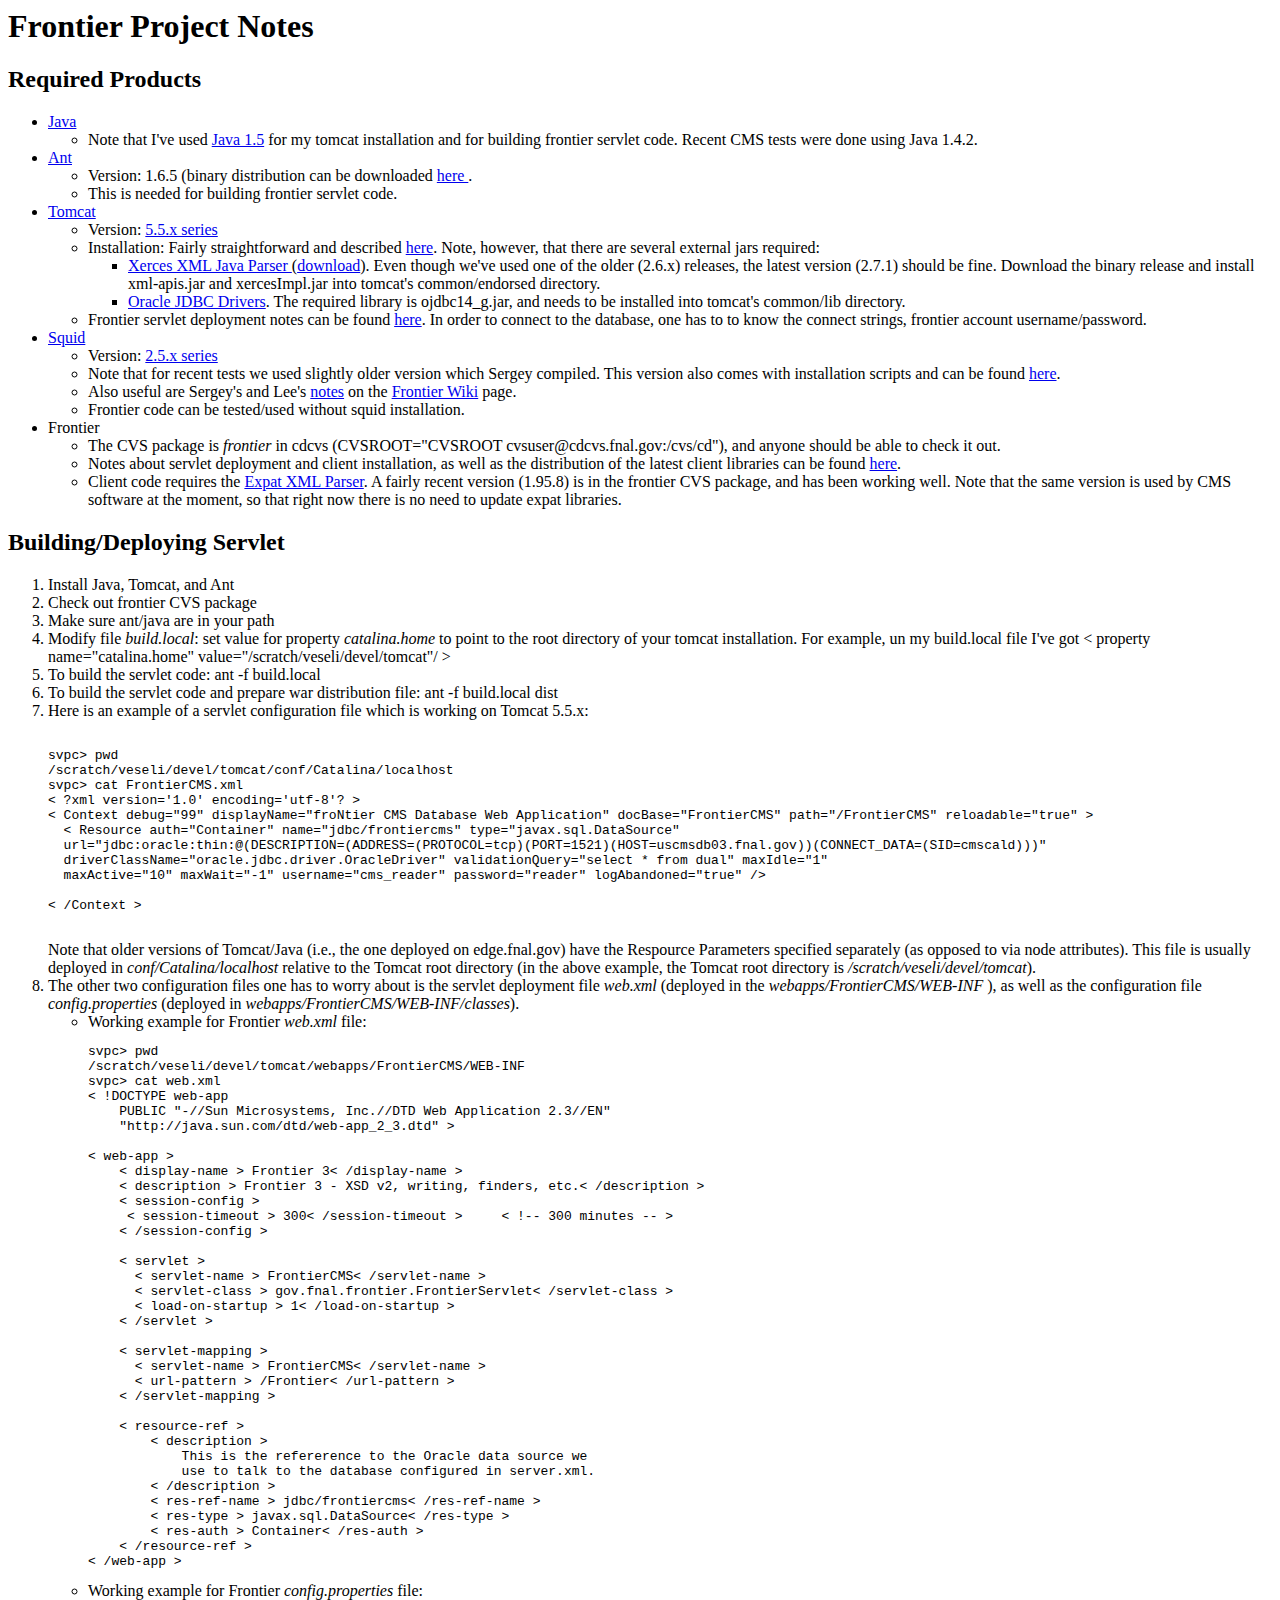
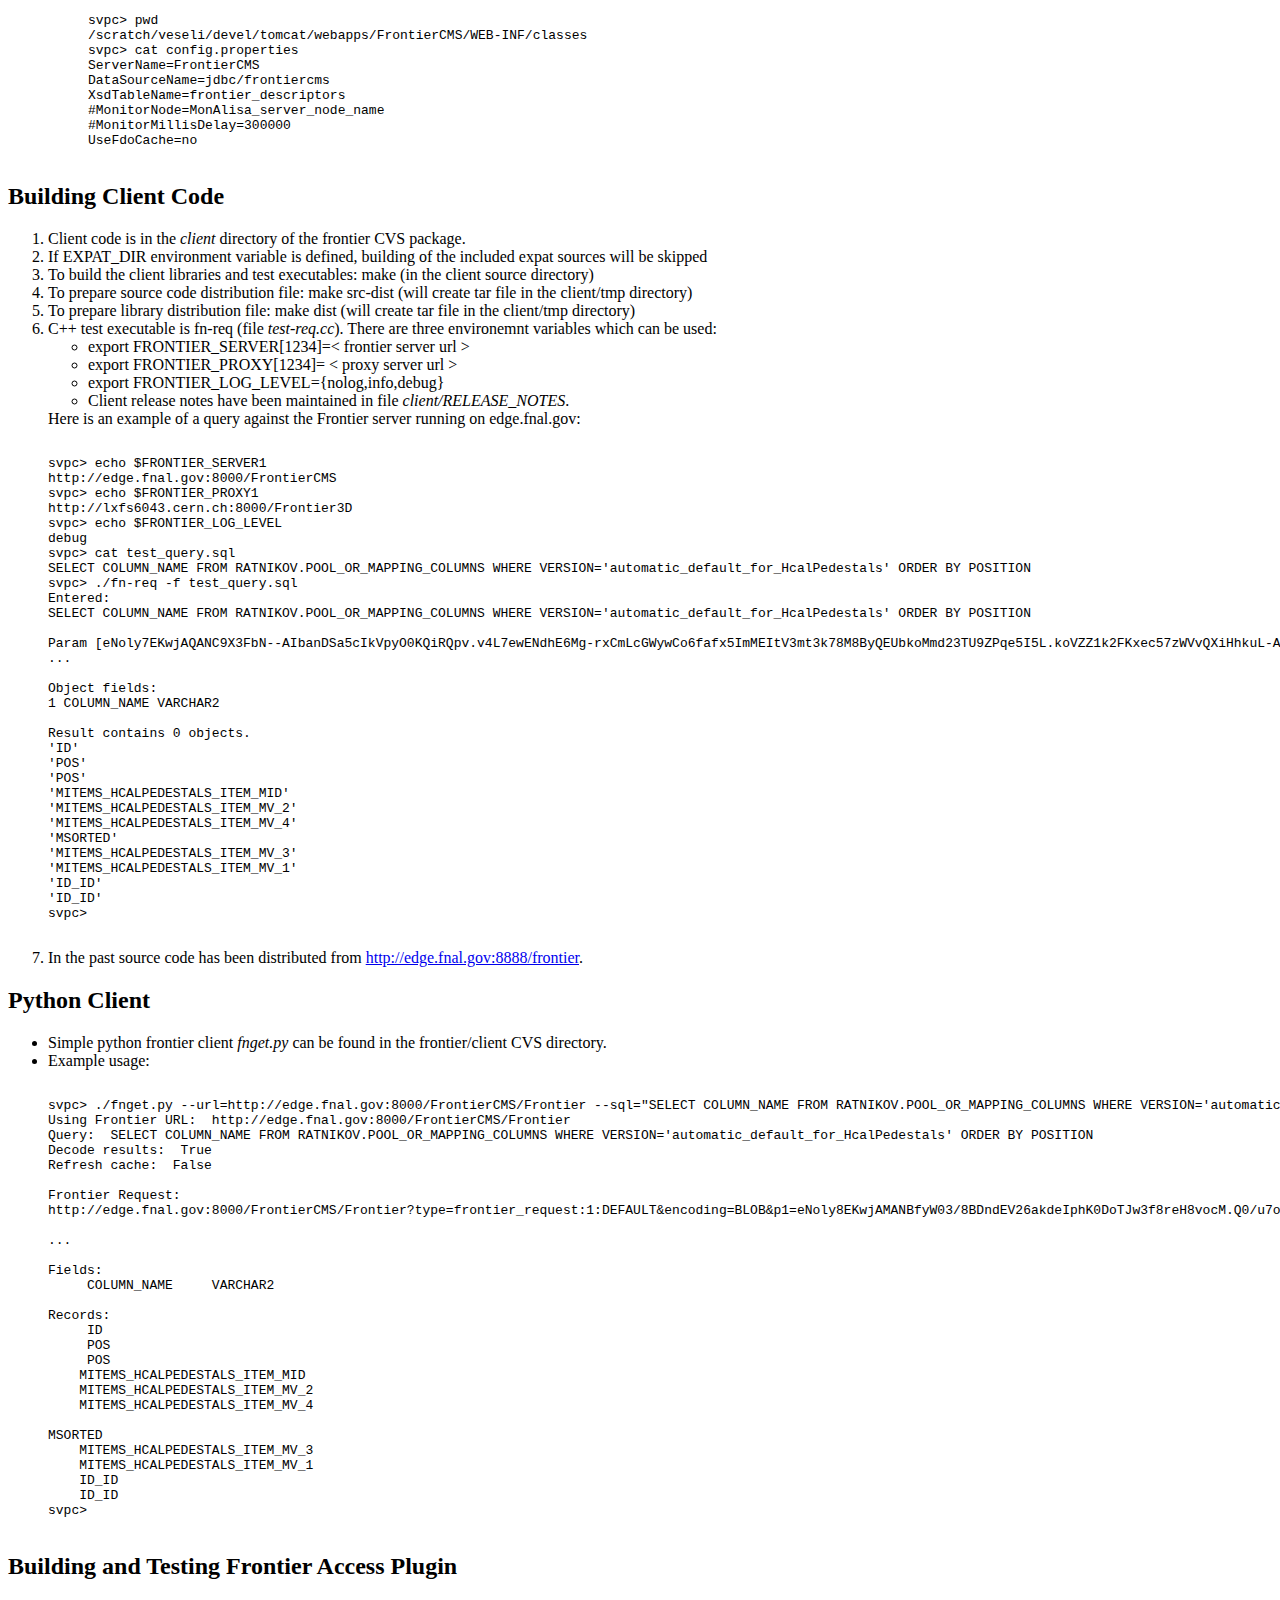
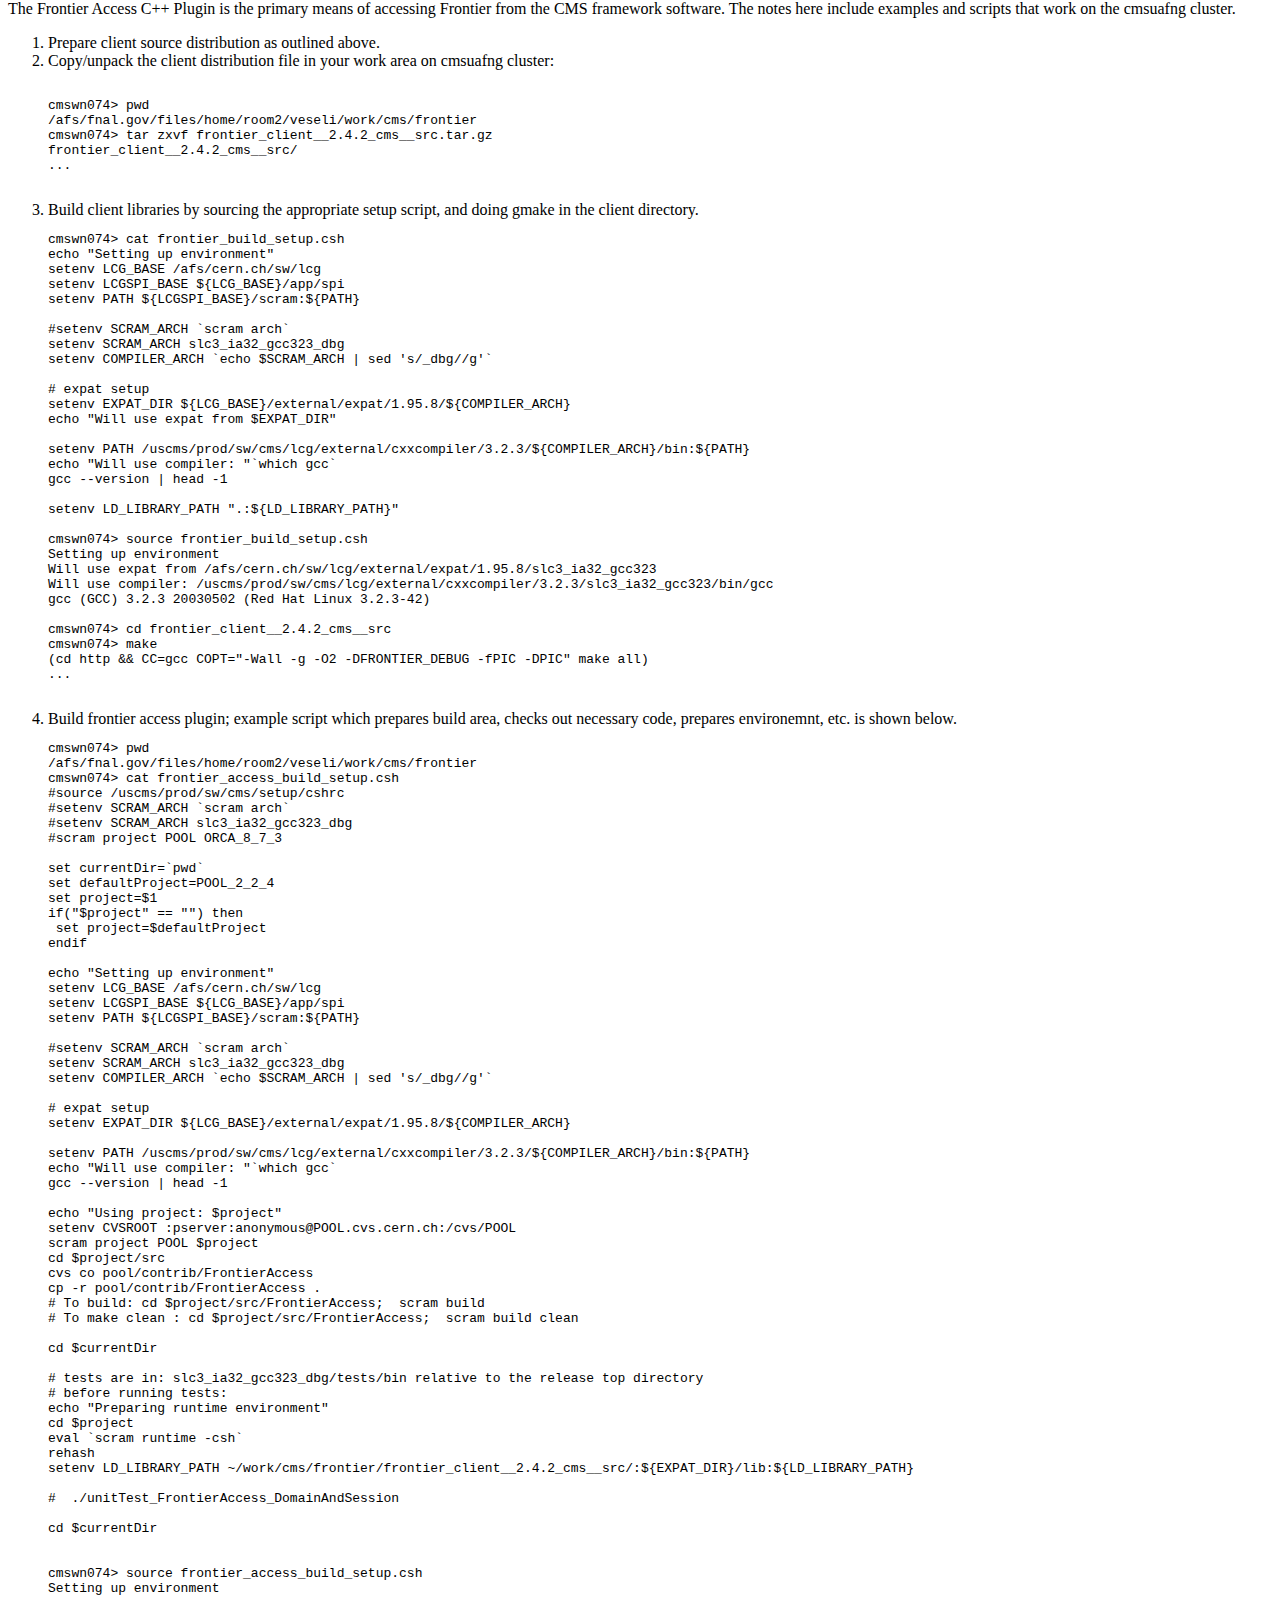
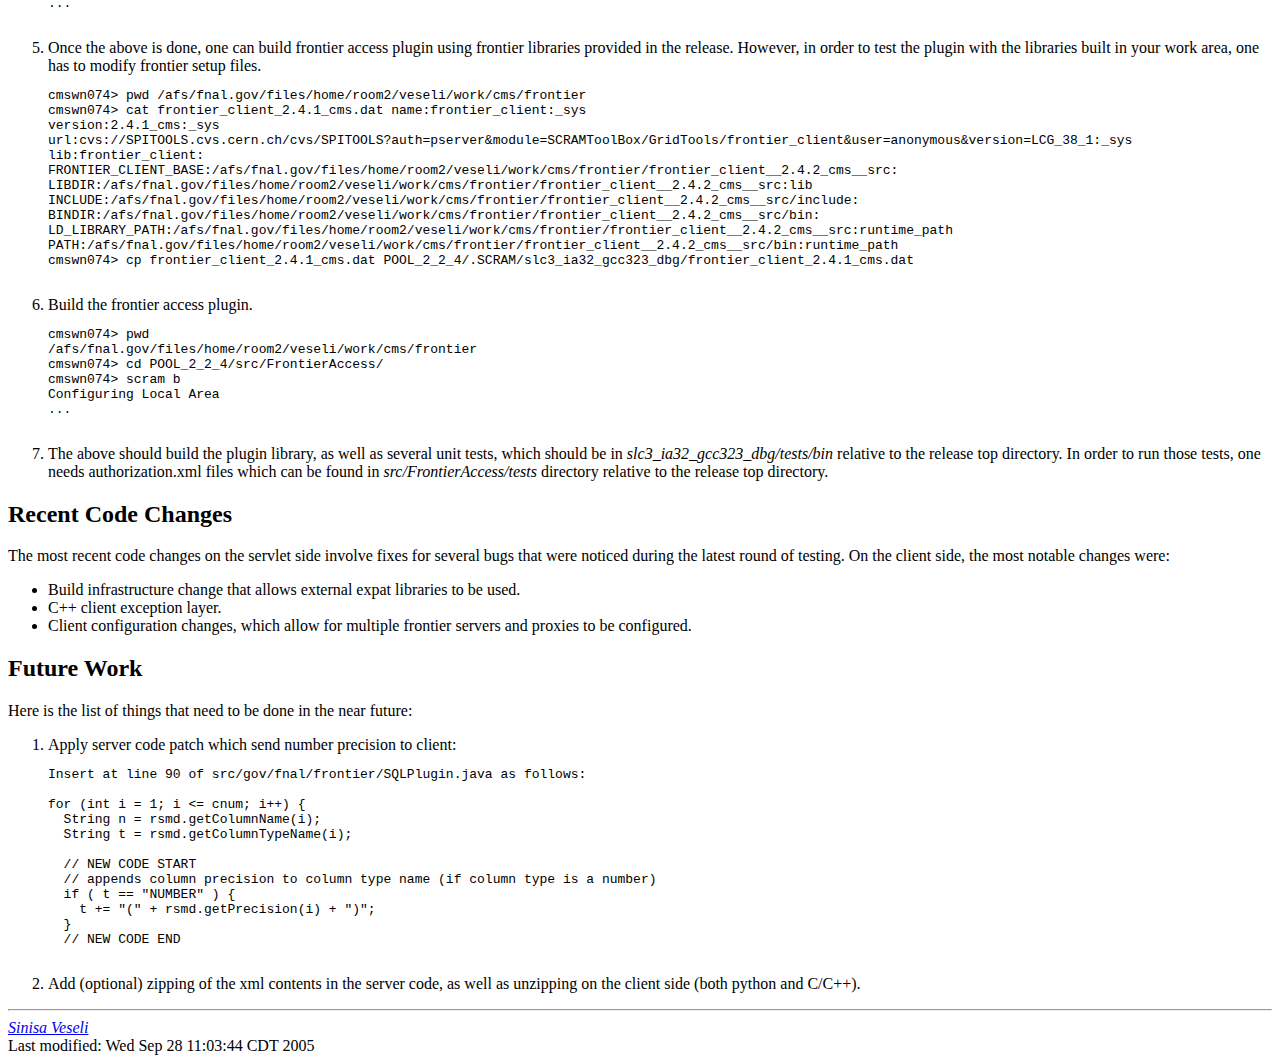
==== docs/FrontierProjectNotes.html @ 52d4e6c2 "docs" ====
<!DOCTYPE HTML PUBLIC "-//W3C//DTD HTML 4.01 Transitional//EN">
<html>
  <head>
    <title>Frontier Project Notes</title>
  </head>

  <body>
    <h1>Frontier Project Notes</h1>


<h2>Required Products</h2>

<ul>

<li> <a href="http://java.sun.com/">Java</a>
	<ul>
	    <li> Note that I've  used <a href="http://java.sun.com/j2se/1.5.0/download.jsp">Java 1.5</a> for my tomcat installation and for building frontier servlet code. Recent CMS tests were done using Java 1.4.2.

	</ul>

<li> <a href="http://ant.apache.org">Ant</a>
	<ul>
	    <li> Version: 1.6.5 (binary distribution can be downloaded <a href=" http://ant.apache.org/bindownload.cgi"> here </a>.
	    <li> This is needed for building frontier servlet code.

	</ul>


<li><a href="http://tomcat.apache.org">Tomcat</a>
	<ul>
	  <li> Version: <a href="http://tomcat.apache.org/download-55.cgi5">5.5.x series</a>
	  <li>
	  Installation: Fairly straightforward and described <a href="http://tomcat.apache.org/tomcat-5.5-doc/index.html">
here</a>. Note, however, that there are several external jars required: 
	    <ul>
	      <li>
	      <a href="http://xerces.apache.org/xerces2-j/">Xerces XML Java Parser </a> (<a href="http://www.apache.org/dist/xml/xerces-j">download</a>). Even though we've used one of the older (2.6.x) releases, the latest version (2.7.1) should be fine. Download the binary release and install xml-apis.jar and xercesImpl.jar  into tomcat's common/endorsed directory. 
		<li>
		<a href="http://www.oracle.com/technology/software/tech/java/sqlj_jdbc/index.html">Oracle JDBC Drivers</a>. The required library is ojdbc14_g.jar, and needs to be installed into tomcat's common/lib directory.

	      </ul>


	    <li> Frontier servlet deployment notes can be found <a href=" http://edge.fnal.gov:8888/frontier/">here</a>. In order to connect to the database, one has to to know the connect strings, frontier account username/password.

	</ul>

<li><a href="http://www.squid-cache.org/">Squid</a>

	<ul>
	  <li> Version: <a href="http://www.squid-cache.org/Versions/v2/2.5/">2.5.x series</a>
	    <li> Note that for recent tests we used slightly older version which Sergey compiled. This version also comes with installation scripts and can be found <a href="http://edge.fnal.gov:8888/frontier/dist/frontier_squid-1.0rc4.tar.gz">here</a>.

	    <li> Also useful are Sergey's and Lee's  
 <a href="http://lynx.fnal.gov/ntier-wiki/SquidForCMS">notes<a/> on the <a href="http://lynx.fnal.gov/ntier-wiki"> Frontier Wiki<a> page.
		    
           <li> Frontier code can be tested/used without squid installation.

	    </ul>

	<li> Frontier

	<ul>
	  <li> The CVS package is <em>frontier</em> in cdcvs (CVSROOT="CVSROOT cvsuser@cdcvs.fnal.gov:/cvs/cd"), and anyone should be able to check it out. 

	    <li> Notes about  servlet deployment and client installation, as well as the distribution of the latest client libraries can be found <a href=" http://edge.fnal.gov:8888/frontier/">here</a>. 

	    <li> Client code requires the <a href="http://expat.sourceforge.net/"> Expat XML Parser</a>. A fairly recent version (1.95.8) is in the frontier CVS package, and has been working well. Note that the same version is used by CMS software at the moment, so that right now there is no need to update expat libraries.


	  </ul>
</ul>


<h2>Building/Deploying Servlet </h2>
    
   
    <ol>
      <li> Install Java, Tomcat, and Ant
      <li>Check out frontier CVS package
      <li>Make sure ant/java are in your path
	<li>Modify file <em>build.local</em>: set value for property <em>catalina.home</em> to point to the root directory of your tomcat installation. For example, un my build.local file I've got

&lt property name="catalina.home"     value="/scratch/veseli/devel/tomcat"/ &gt

<li>To build the servlet code: ant -f build.local
<li>To build the servlet code and prepare war distribution file: ant -f build.local dist

<li> Here is an example of a servlet configuration file which is working on Tomcat 5.5.x:

<pre>

svpc> pwd
/scratch/veseli/devel/tomcat/conf/Catalina/localhost
svpc> cat FrontierCMS.xml
&lt ?xml version='1.0' encoding='utf-8'? &gt
&lt Context debug="99" displayName="froNtier CMS Database Web Application" docBase="FrontierCMS" path="/FrontierCMS" reloadable="true" &gt
  &lt Resource auth="Container" name="jdbc/frontiercms" type="javax.sql.DataSource" 
  url="jdbc:oracle:thin:@(DESCRIPTION=(ADDRESS=(PROTOCOL=tcp)(PORT=1521)(HOST=uscmsdb03.fnal.gov))(CONNECT_DATA=(SID=cmscald)))" 
  driverClassName="oracle.jdbc.driver.OracleDriver" validationQuery="select * from dual" maxIdle="1" 
  maxActive="10" maxWait="-1" username="cms_reader" password="reader" logAbandoned="true" /&gt

&lt /Context &gt

</pre>

Note that older versions of Tomcat/Java (i.e., the one deployed on edge.fnal.gov) have the Respource Parameters specified separately (as opposed to via node attributes). This file is usually deployed in <em>conf/Catalina/localhost</em> relative to the Tomcat root directory (in the above example, the Tomcat root directory is <em>/scratch/veseli/devel/tomcat</em>).


<li> The other two configuration  files one has to worry about is the servlet deployment file <em>web.xml</em> (deployed in the <em>webapps/FrontierCMS/WEB-INF </em>), as well
as the configuration file <em>config.properties</em> (deployed in <em>webapps/FrontierCMS/WEB-INF/classes</em>).

<ul>
<li> Working example for Frontier <em>web.xml</em> file:

<pre>
svpc> pwd
/scratch/veseli/devel/tomcat/webapps/FrontierCMS/WEB-INF
svpc> cat web.xml
&lt !DOCTYPE web-app
    PUBLIC "-//Sun Microsystems, Inc.//DTD Web Application 2.3//EN"
    "http://java.sun.com/dtd/web-app_2_3.dtd" &gt 

&lt web-app &gt 
    &lt display-name &gt Frontier 3&lt /display-name &gt 
    &lt description &gt Frontier 3 - XSD v2, writing, finders, etc.&lt /description &gt 
    &lt session-config &gt 
     &lt session-timeout &gt 300&lt /session-timeout &gt     &lt !-- 300 minutes -- &gt 
    &lt /session-config &gt 

    &lt servlet &gt 
      &lt servlet-name &gt FrontierCMS&lt /servlet-name &gt 
      &lt servlet-class &gt gov.fnal.frontier.FrontierServlet&lt /servlet-class &gt 
      &lt load-on-startup &gt 1&lt /load-on-startup &gt 
    &lt /servlet &gt 

    &lt servlet-mapping &gt 
      &lt servlet-name &gt FrontierCMS&lt /servlet-name &gt 
      &lt url-pattern &gt /Frontier&lt /url-pattern &gt 
    &lt /servlet-mapping &gt 

    &lt resource-ref &gt 
        &lt description &gt 
            This is the refererence to the Oracle data source we
            use to talk to the database configured in server.xml.
        &lt /description &gt 
        &lt res-ref-name &gt jdbc/frontiercms&lt /res-ref-name &gt 
        &lt res-type &gt javax.sql.DataSource&lt /res-type &gt 
        &lt res-auth &gt Container&lt /res-auth &gt 
    &lt /resource-ref &gt 
&lt /web-app &gt 
</pre>
 
<li> Working example for Frontier <em>config.properties</em> file:

<pre>
svpc> pwd
/scratch/veseli/devel/tomcat/webapps/FrontierCMS/WEB-INF/classes
svpc> cat config.properties
ServerName=FrontierCMS
DataSourceName=jdbc/frontiercms
XsdTableName=frontier_descriptors
#MonitorNode=MonAlisa_server_node_name
#MonitorMillisDelay=300000
UseFdoCache=no

</pre>

</ul>

</ol>

<h2>Building Client Code </h2>
    
   
    <ol>
      <li>Client code is in the <em>client</em> directory of the frontier CVS package.
	<li> If EXPAT_DIR environment variable is defined, building of the included expat sources will be skipped
	

<li>To build the client libraries and test executables: make (in the client source directory)
<li>To prepare source code distribution file: make src-dist (will create tar file in the client/tmp directory)
<li>To prepare library distribution file: make dist (will create tar file in the client/tmp directory)

<li> C++ test executable is fn-req (file <em>test-req.cc</em>). There are three environemnt variables which can be used:
<ul>
<li>export FRONTIER_SERVER[1234]=&lt frontier server url &gt
<li>export FRONTIER_PROXY[1234]= &lt proxy server url &gt
<li>export FRONTIER_LOG_LEVEL={nolog,info,debug}

<li> Client release notes have been maintained in file <em>client/RELEASE_NOTES</em>. 

</ul>

Here is an example of a query against the Frontier server running on edge.fnal.gov:

<pre>

svpc> echo $FRONTIER_SERVER1
http://edge.fnal.gov:8000/FrontierCMS
svpc> echo $FRONTIER_PROXY1
http://lxfs6043.cern.ch:8000/Frontier3D
svpc> echo $FRONTIER_LOG_LEVEL
debug
svpc> cat test_query.sql
SELECT COLUMN_NAME FROM RATNIKOV.POOL_OR_MAPPING_COLUMNS WHERE VERSION='automatic_default_for_HcalPedestals' ORDER BY POSITION
svpc> ./fn-req -f test_query.sql
Entered:
SELECT COLUMN_NAME FROM RATNIKOV.POOL_OR_MAPPING_COLUMNS WHERE VERSION='automatic_default_for_HcalPedestals' ORDER BY POSITION

Param [eNoly7EKwjAQANC9X3FbN--AIbanDSa5cIkVpyO0KQiRQpv.v4L7ewENdhE6Mg-rxCmLcGWywCo6fafx5ImMEItV3mt3k78M8ByQEUbkoMmd23TU9ZPqe5I5L.koVZZ1k2FKxec57zWVvQXiHhkuL-AUdPw9aJovBVooHQ__]
...

Object fields:
1 COLUMN_NAME VARCHAR2

Result contains 0 objects.
'ID'
'POS'
'POS'
'MITEMS_HCALPEDESTALS_ITEM_MID'
'MITEMS_HCALPEDESTALS_ITEM_MV_2'
'MITEMS_HCALPEDESTALS_ITEM_MV_4'
'MSORTED'
'MITEMS_HCALPEDESTALS_ITEM_MV_3'
'MITEMS_HCALPEDESTALS_ITEM_MV_1'
'ID_ID'
'ID_ID'
svpc>

</pre>


	<li>In the past source code has been distributed from <a href=" http://edge.fnal.gov:8888/frontier/">http://edge.fnal.gov:8888/frontier</a>.


</ol>


<h2>Python Client</h2>

<ul>
<li>
Simple python frontier client <em> fnget.py</em> can be found in the frontier/client CVS directory. 
<li>
Example usage: 

<pre>

svpc> ./fnget.py --url=http://edge.fnal.gov:8000/FrontierCMS/Frontier --sql="SELECT COLUMN_NAME FROM RATNIKOV.POOL_OR_MAPPING_COLUMNS WHERE VERSION='automatic_default_for_HcalPedestals' ORDER BY POSITION"
Using Frontier URL:  http://edge.fnal.gov:8000/FrontierCMS/Frontier
Query:  SELECT COLUMN_NAME FROM RATNIKOV.POOL_OR_MAPPING_COLUMNS WHERE VERSION='automatic_default_for_HcalPedestals' ORDER BY POSITION
Decode results:  True
Refresh cache:  False

Frontier Request:
http://edge.fnal.gov:8000/FrontierCMS/Frontier?type=frontier_request:1:DEFAULT&encoding=BLOB&p1=eNoly8EKwjAMANBfyW03/8BDndEV26akdeIphK0DoTJw3f8reH8vocM.Q0/u7oME4xEuTB7Y5GBvNB4ikRNi8SZGG67ylwkeAzLCiJwshWOne1vf2l6TzGXRvTZZ1o8Mk9ZY5rI1rVsHxGdkOD0hUrL5976NEifp

...

Fields:
     COLUMN_NAME     VARCHAR2

Records:
     ID
     POS
     POS
    MITEMS_HCALPEDESTALS_ITEM_MID
    MITEMS_HCALPEDESTALS_ITEM_MV_2
    MITEMS_HCALPEDESTALS_ITEM_MV_4

MSORTED
    MITEMS_HCALPEDESTALS_ITEM_MV_3
    MITEMS_HCALPEDESTALS_ITEM_MV_1
    ID_ID
    ID_ID
svpc>

</pre>

</ul>


<h2>Building and Testing Frontier Access Plugin </h2>

The Frontier Access C++ Plugin is the primary means of accessing Frontier from the CMS framework software. The notes here include examples and scripts that work on the cmsuafng cluster. 

<ol> 
  
<li> Prepare client source distribution as outlined above.

<li> Copy/unpack the client distribution file in your work area on cmsuafng cluster:

<pre>

cmswn074> pwd
/afs/fnal.gov/files/home/room2/veseli/work/cms/frontier
cmswn074> tar zxvf frontier_client__2.4.2_cms__src.tar.gz
frontier_client__2.4.2_cms__src/
...

</pre>

<li> Build client libraries by sourcing the appropriate setup script, and doing gmake
in the client directory.

<pre>
cmswn074> cat frontier_build_setup.csh
echo "Setting up environment"
setenv LCG_BASE /afs/cern.ch/sw/lcg
setenv LCGSPI_BASE ${LCG_BASE}/app/spi
setenv PATH ${LCGSPI_BASE}/scram:${PATH}

#setenv SCRAM_ARCH `scram arch`
setenv SCRAM_ARCH slc3_ia32_gcc323_dbg
setenv COMPILER_ARCH `echo $SCRAM_ARCH | sed 's/_dbg//g'`

# expat setup
setenv EXPAT_DIR ${LCG_BASE}/external/expat/1.95.8/${COMPILER_ARCH}
echo "Will use expat from $EXPAT_DIR"

setenv PATH /uscms/prod/sw/cms/lcg/external/cxxcompiler/3.2.3/${COMPILER_ARCH}/bin:${PATH}
echo "Will use compiler: "`which gcc`
gcc --version | head -1

setenv LD_LIBRARY_PATH ".:${LD_LIBRARY_PATH}"

cmswn074> source frontier_build_setup.csh
Setting up environment
Will use expat from /afs/cern.ch/sw/lcg/external/expat/1.95.8/slc3_ia32_gcc323
Will use compiler: /uscms/prod/sw/cms/lcg/external/cxxcompiler/3.2.3/slc3_ia32_gcc323/bin/gcc
gcc (GCC) 3.2.3 20030502 (Red Hat Linux 3.2.3-42)

cmswn074> cd frontier_client__2.4.2_cms__src
cmswn074> make
(cd http && CC=gcc COPT="-Wall -g -O2 -DFRONTIER_DEBUG -fPIC -DPIC" make all)
...

</pre>

<li> Build frontier access plugin; example script which prepares build area, checks out necessary code, prepares environemnt, etc. is shown below.

<pre>
cmswn074> pwd
/afs/fnal.gov/files/home/room2/veseli/work/cms/frontier
cmswn074> cat frontier_access_build_setup.csh
#source /uscms/prod/sw/cms/setup/cshrc
#setenv SCRAM_ARCH `scram arch`
#setenv SCRAM_ARCH slc3_ia32_gcc323_dbg
#scram project POOL ORCA_8_7_3

set currentDir=`pwd`
set defaultProject=POOL_2_2_4
set project=$1
if("$project" == "") then
 set project=$defaultProject
endif

echo "Setting up environment"
setenv LCG_BASE /afs/cern.ch/sw/lcg
setenv LCGSPI_BASE ${LCG_BASE}/app/spi
setenv PATH ${LCGSPI_BASE}/scram:${PATH}

#setenv SCRAM_ARCH `scram arch`
setenv SCRAM_ARCH slc3_ia32_gcc323_dbg
setenv COMPILER_ARCH `echo $SCRAM_ARCH | sed 's/_dbg//g'`

# expat setup
setenv EXPAT_DIR ${LCG_BASE}/external/expat/1.95.8/${COMPILER_ARCH}

setenv PATH /uscms/prod/sw/cms/lcg/external/cxxcompiler/3.2.3/${COMPILER_ARCH}/bin:${PATH}
echo "Will use compiler: "`which gcc`
gcc --version | head -1

echo "Using project: $project"
setenv CVSROOT :pserver:anonymous@POOL.cvs.cern.ch:/cvs/POOL
scram project POOL $project
cd $project/src
cvs co pool/contrib/FrontierAccess
cp -r pool/contrib/FrontierAccess .
# To build: cd $project/src/FrontierAccess;  scram build
# To make clean : cd $project/src/FrontierAccess;  scram build clean

cd $currentDir

# tests are in: slc3_ia32_gcc323_dbg/tests/bin relative to the release top directory
# before running tests:
echo "Preparing runtime environment"
cd $project
eval `scram runtime -csh`
rehash
setenv LD_LIBRARY_PATH ~/work/cms/frontier/frontier_client__2.4.2_cms__src/:${EXPAT_DIR}/lib:${LD_LIBRARY_PATH}

#  ./unitTest_FrontierAccess_DomainAndSession

cd $currentDir


cmswn074> source frontier_access_build_setup.csh
Setting up environment
...

</pre>

<li> Once the above is done, one can build frontier access plugin using frontier libraries provided in the release. However, in order to test the plugin with the libraries built in your work area, one has to modify frontier setup files. 

<pre>
cmswn074> pwd /afs/fnal.gov/files/home/room2/veseli/work/cms/frontier
cmswn074> cat frontier_client_2.4.1_cms.dat name:frontier_client:_sys
version:2.4.1_cms:_sys
url:cvs://SPITOOLS.cvs.cern.ch/cvs/SPITOOLS?auth=pserver&module=SCRAMToolBox/GridTools/frontier_client&user=anonymous&version=LCG_38_1:_sys
lib:frontier_client:
FRONTIER_CLIENT_BASE:/afs/fnal.gov/files/home/room2/veseli/work/cms/frontier/frontier_client__2.4.2_cms__src:
LIBDIR:/afs/fnal.gov/files/home/room2/veseli/work/cms/frontier/frontier_client__2.4.2_cms__src:lib
INCLUDE:/afs/fnal.gov/files/home/room2/veseli/work/cms/frontier/frontier_client__2.4.2_cms__src/include:
BINDIR:/afs/fnal.gov/files/home/room2/veseli/work/cms/frontier/frontier_client__2.4.2_cms__src/bin:
LD_LIBRARY_PATH:/afs/fnal.gov/files/home/room2/veseli/work/cms/frontier/frontier_client__2.4.2_cms__src:runtime_path
PATH:/afs/fnal.gov/files/home/room2/veseli/work/cms/frontier/frontier_client__2.4.2_cms__src/bin:runtime_path
cmswn074> cp frontier_client_2.4.1_cms.dat POOL_2_2_4/.SCRAM/slc3_ia32_gcc323_dbg/frontier_client_2.4.1_cms.dat

</pre>

<li> Build the frontier access plugin.

<pre>
cmswn074> pwd
/afs/fnal.gov/files/home/room2/veseli/work/cms/frontier
cmswn074> cd POOL_2_2_4/src/FrontierAccess/
cmswn074> scram b
Configuring Local Area
...

</pre>

<li> The above should build the plugin library, as well as several unit tests, which should be in <em>slc3_ia32_gcc323_dbg/tests/bin</em> relative to the release top directory. In order to run those tests, one needs authorization.xml files which can be found in <em>src/FrontierAccess/tests</em> directory relative to the release top directory.

</ol>


<h2>Recent Code Changes</h2>

The most recent code changes on the servlet side involve fixes for several bugs that were noticed during the latest round of testing. On the client side, the most notable changes were:
<ul>
<li> Build infrastructure change that allows external expat libraries to be used.
<li> C++ client exception layer.
<li> Client configuration changes, which allow for multiple frontier servers and proxies to be configured.
</ul>

<h2>Future Work</h2>

Here is the list of things that need to be done in the near future:

<ol>

<li> Apply server code patch which send number precision to client:

<pre>
Insert at line 90 of src/gov/fnal/frontier/SQLPlugin.java as follows:

for (int i = 1; i <= cnum; i++) {
  String n = rsmd.getColumnName(i);
  String t = rsmd.getColumnTypeName(i);

  // NEW CODE START
  // appends column precision to column type name (if column type is a number)
  if ( t == "NUMBER" ) {
    t += "(" + rsmd.getPrecision(i) + ")";
  }
  // NEW CODE END

</pre> 

<li> Add (optional) zipping of the xml contents in the server code, as well
as unzipping on the client side (both python and C/C++).

</ol>


    <hr>
    <address><a href="mailto:veseli@fnal.gov">Sinisa Veseli</a></address>
<!-- Created: Tue Sep 13 15:27:11 CDT 2005 -->
<!-- hhmts star -->
Last modified: Wed Sep 28 11:03:44 CDT 2005
<!-- hhmts end -->
  </body>
</html>
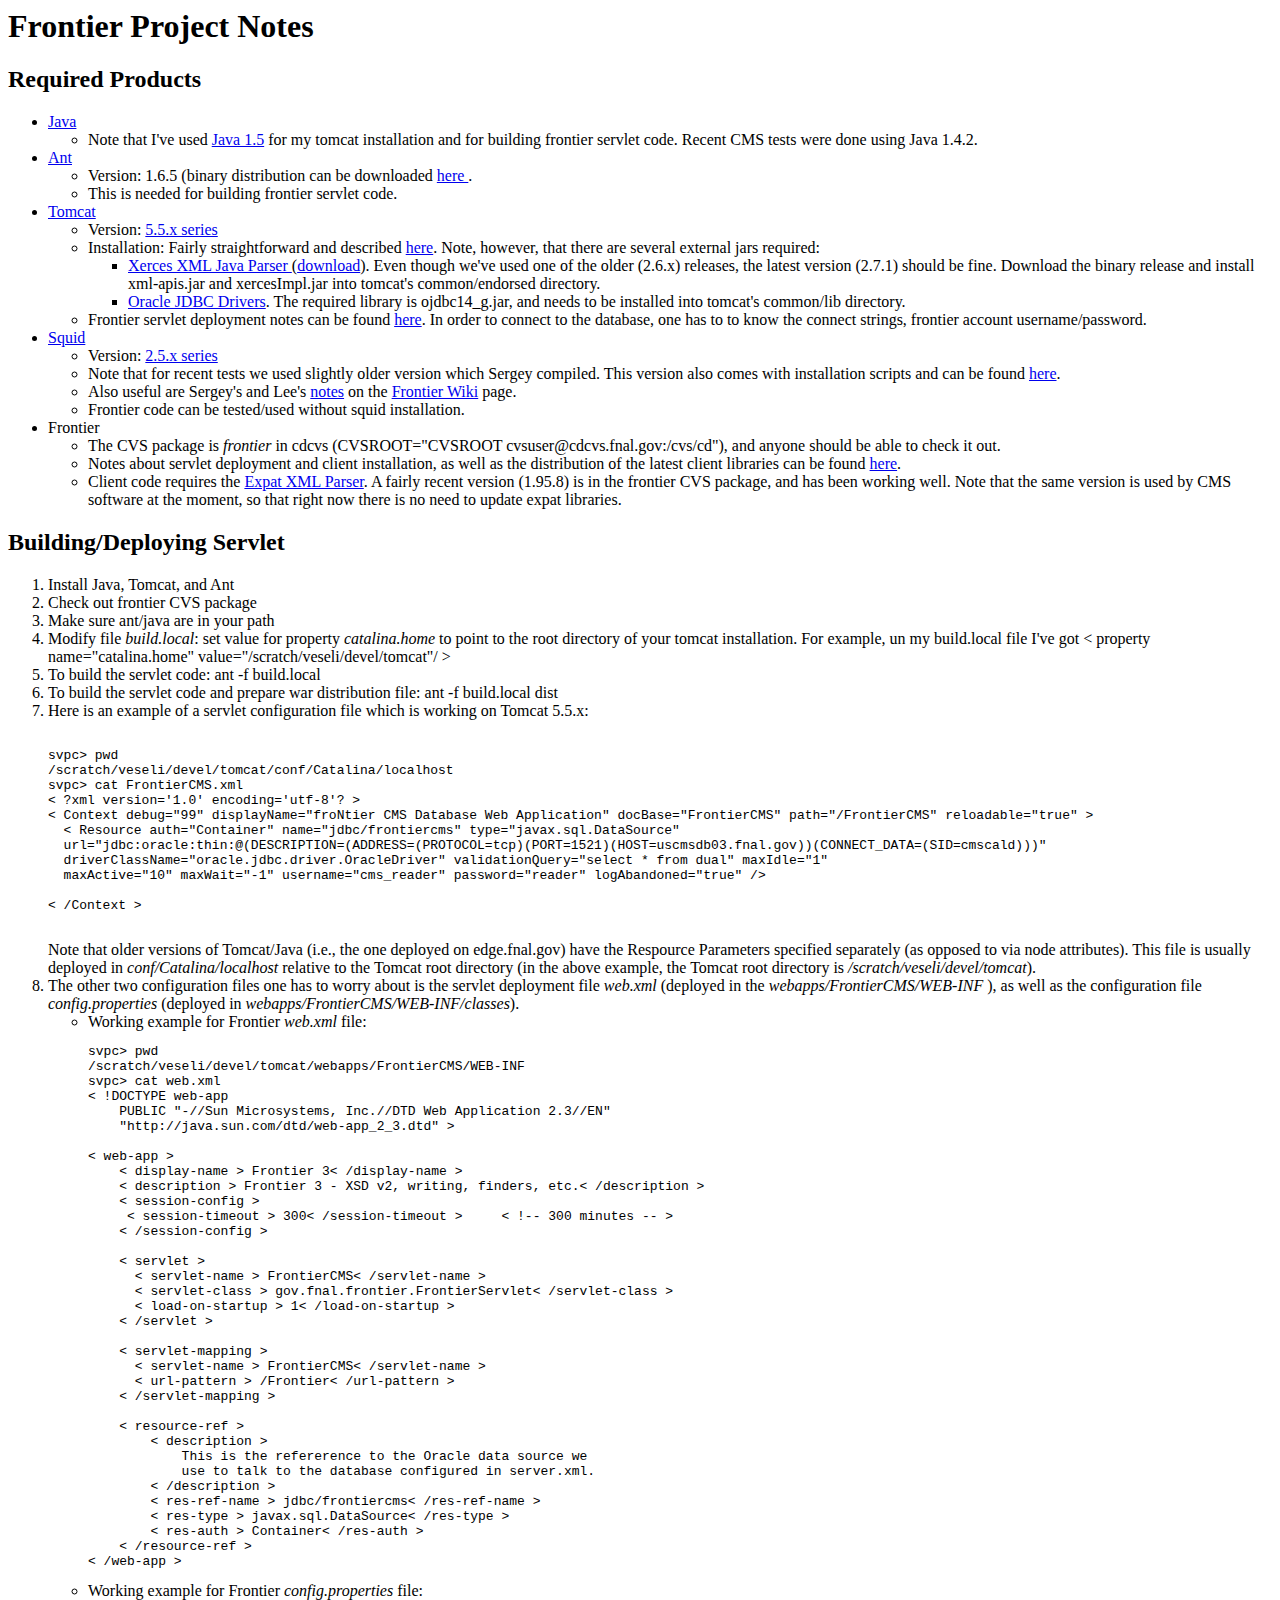
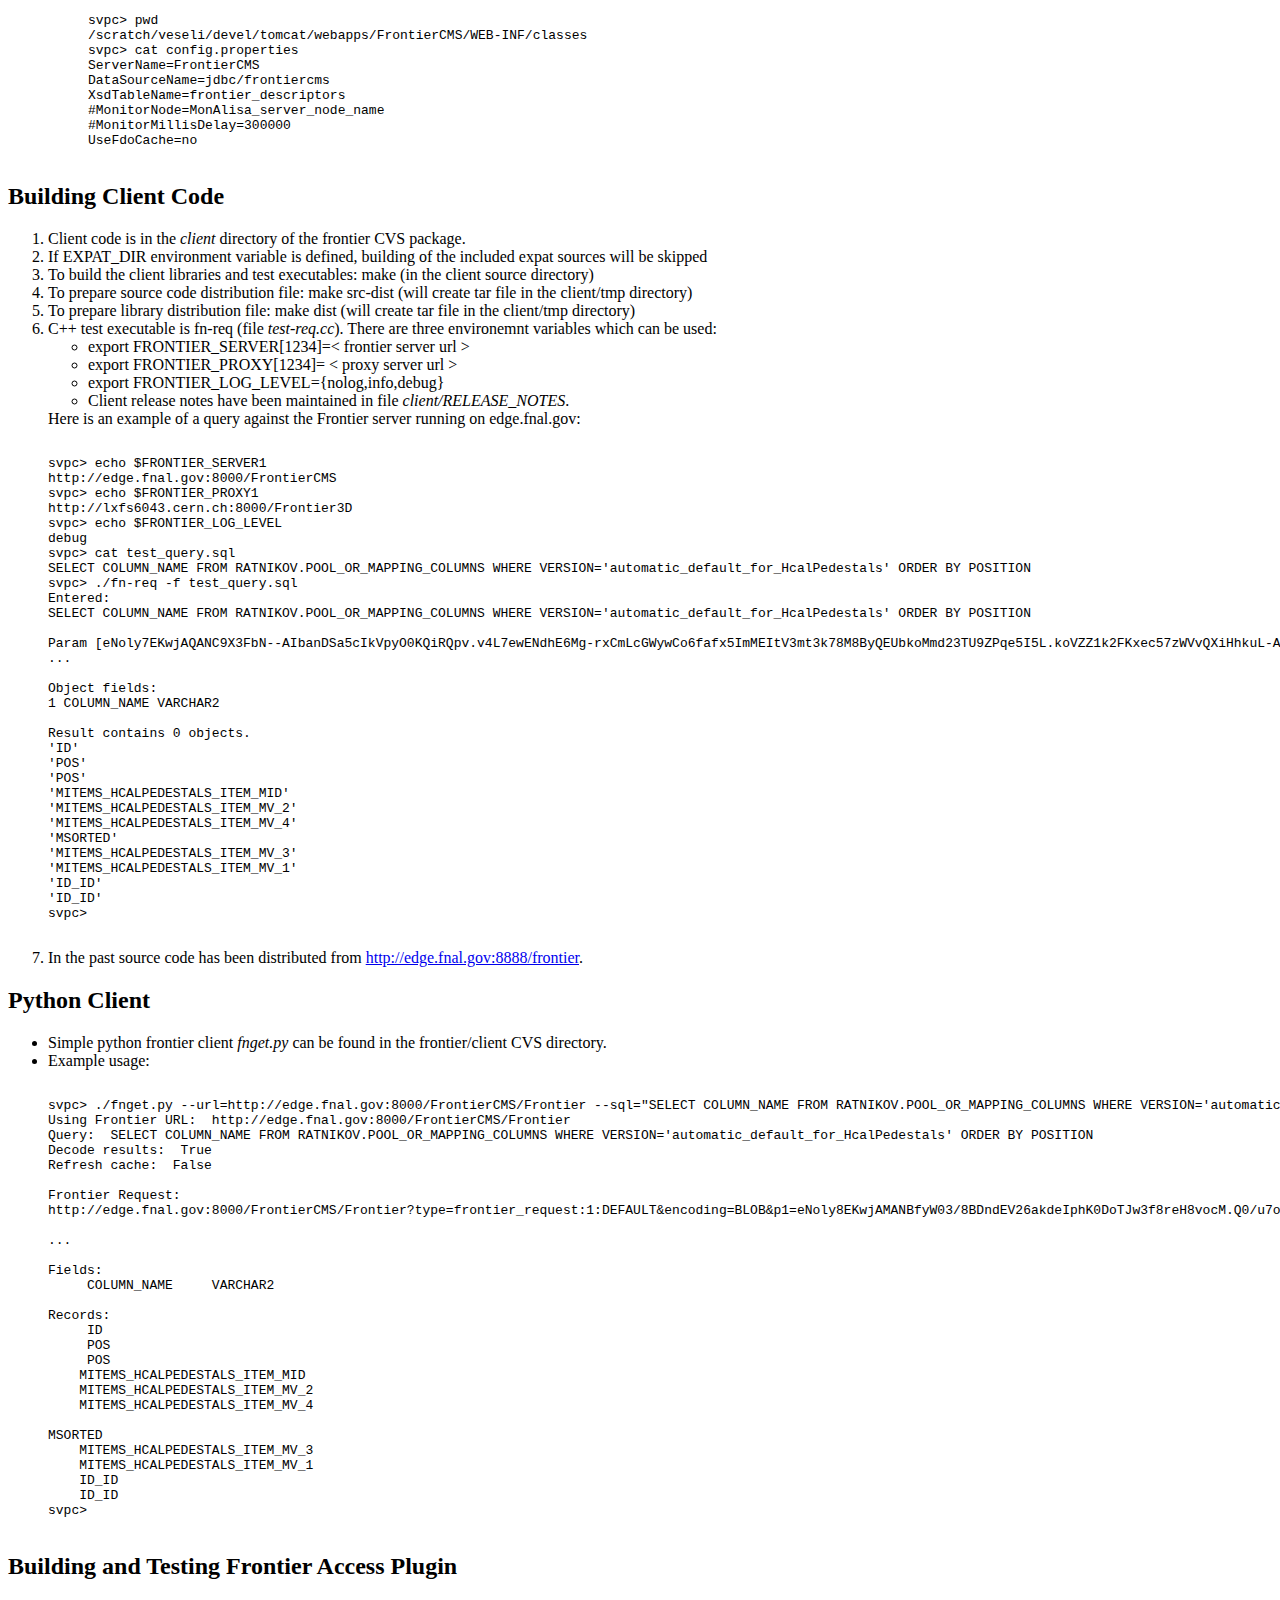
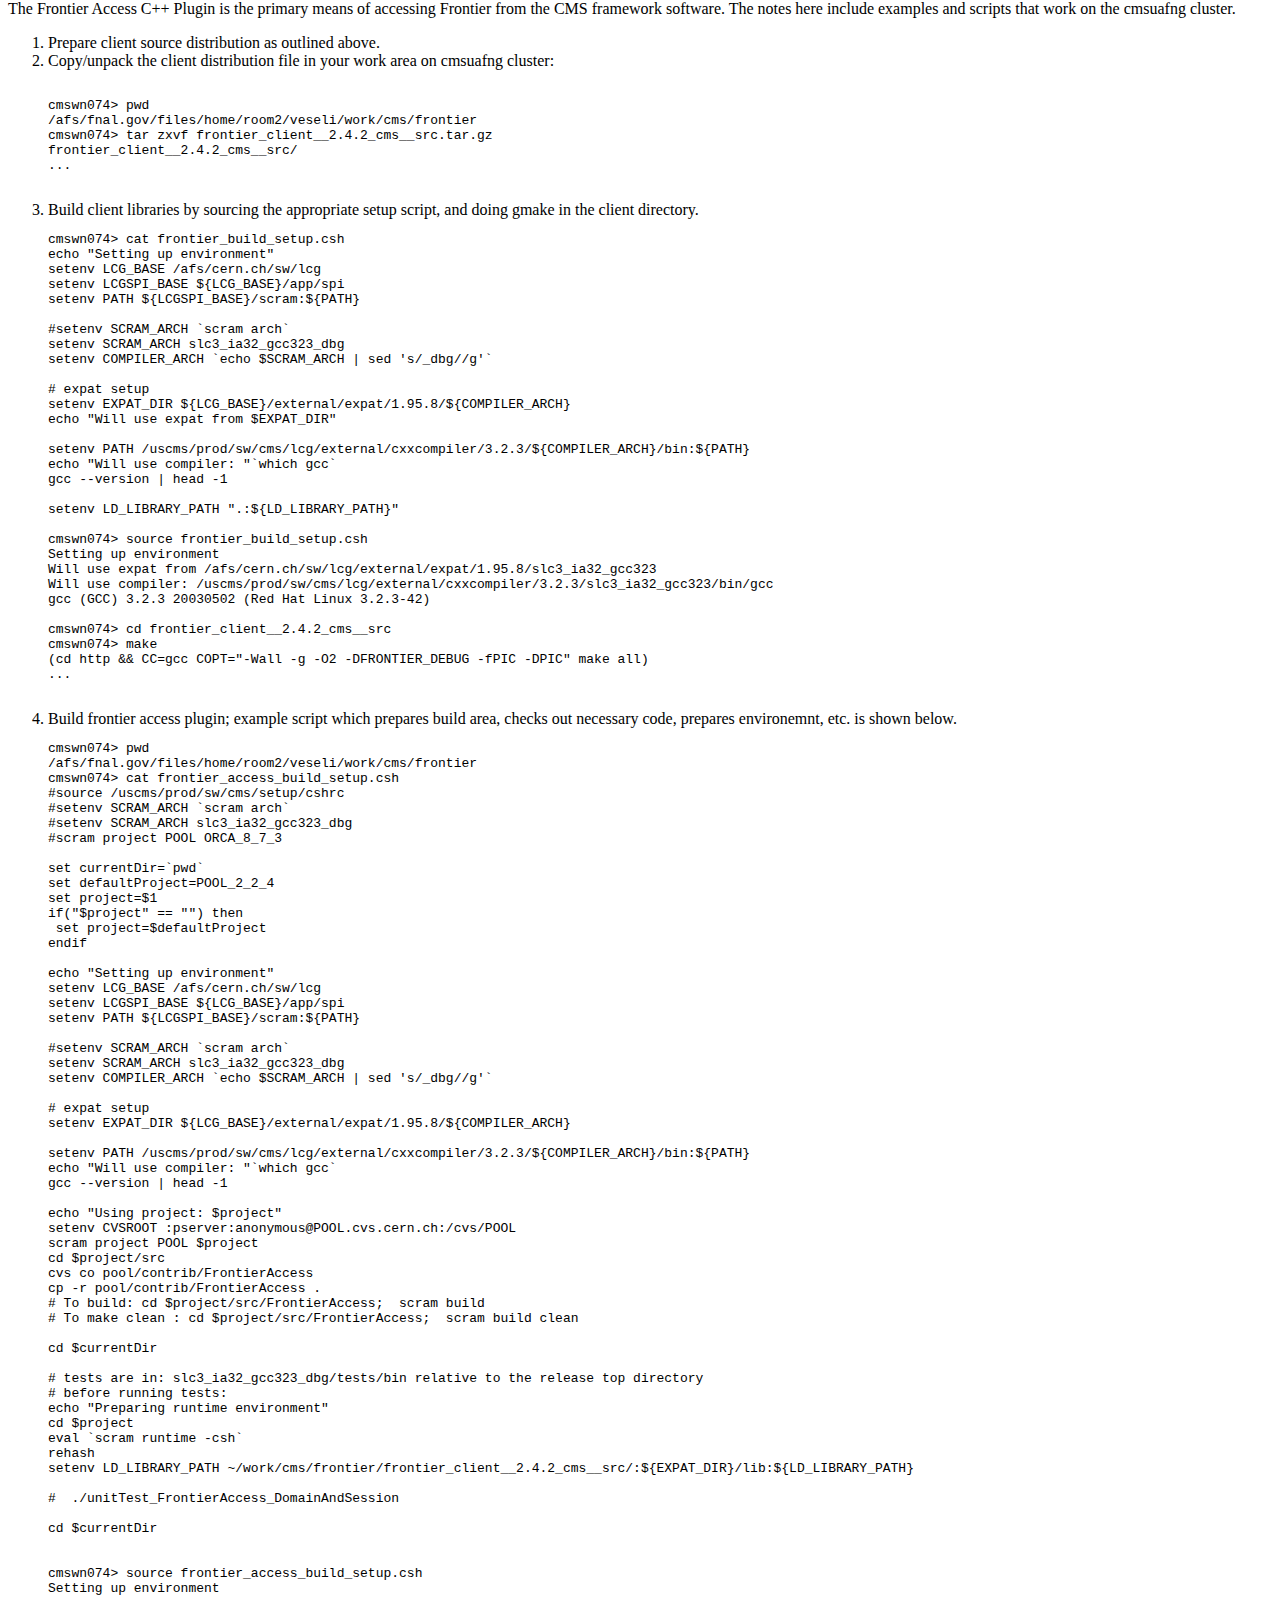
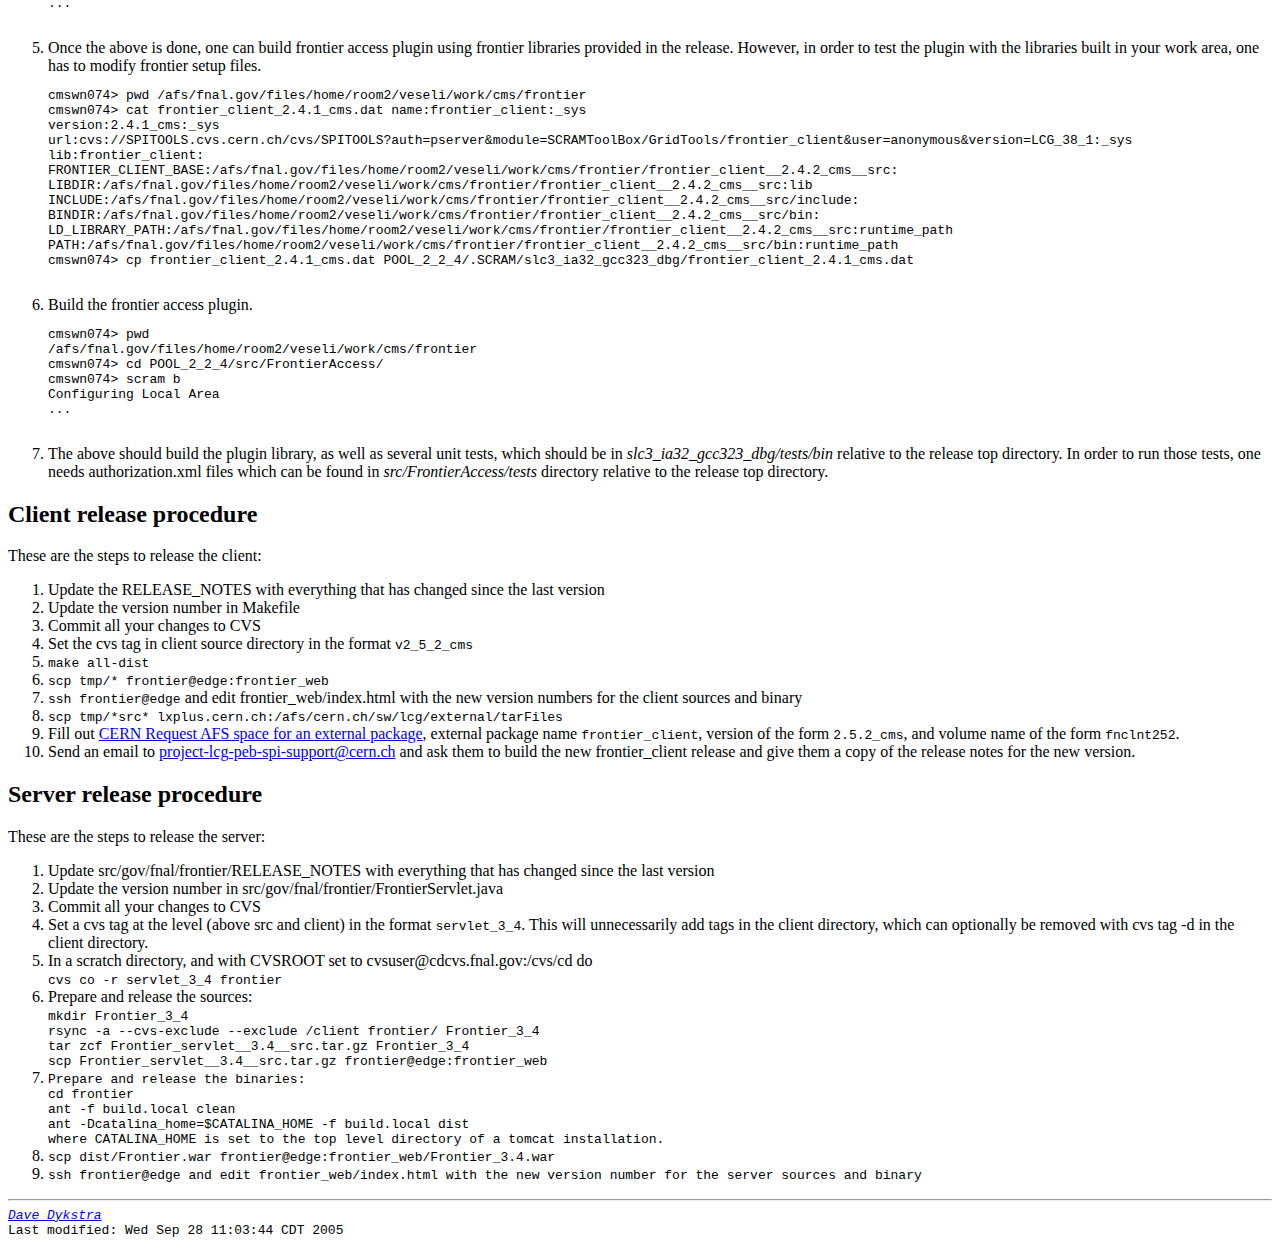
==== commit ad186c0d: "Clean up the release procedure" ====
--- a/docs/FrontierProjectNotes.html
+++ b/docs/FrontierProjectNotes.html
@@ -436,48 +436,98 @@
 
 </ol>
 
-
-<h2>Recent Code Changes</h2>
-
-The most recent code changes on the servlet side involve fixes for several bugs that were noticed during the latest round of testing. On the client side, the most notable changes were:
-<ul>
-<li> Build infrastructure change that allows external expat libraries to be used.
-<li> C++ client exception layer.
-<li> Client configuration changes, which allow for multiple frontier servers and proxies to be configured.
-</ul>
-
-<h2>Future Work</h2>
-
-Here is the list of things that need to be done in the near future:
+<h2>Client release procedure</h2>
+
+These are the steps to release the client:
 
 <ol>
 
-<li> Apply server code patch which send number precision to client:
-
-<pre>
-Insert at line 90 of src/gov/fnal/frontier/SQLPlugin.java as follows:
-
-for (int i = 1; i <= cnum; i++) {
-  String n = rsmd.getColumnName(i);
-  String t = rsmd.getColumnTypeName(i);
-
-  // NEW CODE START
-  // appends column precision to column type name (if column type is a number)
-  if ( t == "NUMBER" ) {
-    t += "(" + rsmd.getPrecision(i) + ")";
-  }
-  // NEW CODE END
-
-</pre> 
-
-<li> Add (optional) zipping of the xml contents in the server code, as well
-as unzipping on the client side (both python and C/C++).
+<li>
+Update the RELEASE_NOTES with everything that has changed since the last version
+<li>
+Update the version number in Makefile
+<li>
+Commit all your changes to CVS
+<li>
+Set the cvs tag in client source directory in the format <tt>v2_5_2_cms</tt>
+<li>
+<tt>make all-dist</tt>
+<li>
+<tt>scp tmp/* frontier@edge:frontier_web</tt>
+<li>
+<tt>ssh frontier@edge</tt> and edit frontier_web/index.html with the new
+version numbers for the client sources and binary
+<li>
+<tt>scp tmp/*src* lxplus.cern.ch:/afs/cern.ch/sw/lcg/external/tarFiles</tt>
+<li>
+Fill out 
+<a href=https://spi.cern.ch/login/requestAfsSpaceForm.php>
+CERN Request AFS space for an external package</a>,
+external package name <tt>frontier_client</tt>, version
+of the form <tt>2.5.2_cms</tt>, and volume name of the
+form <tt>fnclnt252</tt>.
+<li>
+Send an email to <a href=mailto:project-lcg-peb-spi-support@cern.ch>
+project-lcg-peb-spi-support@cern.ch</a> and ask them to build the
+new frontier_client release and give them a copy of the release notes
+for the new version.
 
 </ol>
 
+<h2>Server release procedure</h2>
+
+These are the steps to release the server:
+
+<ol>
+
+<li>
+Update src/gov/fnal/frontier/RELEASE_NOTES with everything that has
+changed since the last version
+<li>
+Update the version number in src/gov/fnal/frontier/FrontierServlet.java
+<li>
+Commit all your changes to CVS
+<li>
+Set a cvs tag at the level (above src and client) in the format
+<tt>servlet_3_4</tt>.  This will unnecessarily add tags in the client
+directory, which can optionally be removed with cvs tag -d in the
+client directory.
+<li>
+In a scratch directory, and with CVSROOT set to
+cvsuser@cdcvs.fnal.gov:/cvs/cd do
+<br>
+<tt>cvs co -r servlet_3_4 frontier</tt>
+<li>
+Prepare and release the sources:
+<br>
+<tt>mkdir Frontier_3_4
+<br>
+<tt>rsync -a --cvs-exclude --exclude /client frontier/ Frontier_3_4</tt>
+<br>
+<tt>tar zcf Frontier_servlet__3.4__src.tar.gz Frontier_3_4</tt>
+<br>
+<tt>scp Frontier_servlet__3.4__src.tar.gz frontier@edge:frontier_web</tt>
+<li>
+Prepare and release the binaries:
+<br>
+<tt>cd frontier</tt>
+<br>
+<tt>ant -f build.local clean</tt>
+<br>
+<tt>ant -Dcatalina_home=$CATALINA_HOME -f build.local dist</tt>
+<br>
+where CATALINA_HOME is set to the top level directory of a tomcat
+installation.
+<li>
+<tt>scp dist/Frontier.war frontier@edge:frontier_web/Frontier_3.4.war</tt>
+<li>
+ssh frontier@edge and edit frontier_web/index.html with the new
+version number for the server sources and binary
+
+</ol>
 
     <hr>
-    <address><a href="mailto:veseli@fnal.gov">Sinisa Veseli</a></address>
+    <address><a href="mailto:dwd@fnal.gov">Dave Dykstra</a></address>
 <!-- Created: Tue Sep 13 15:27:11 CDT 2005 -->
 <!-- hhmts star -->
 Last modified: Wed Sep 28 11:03:44 CDT 2005
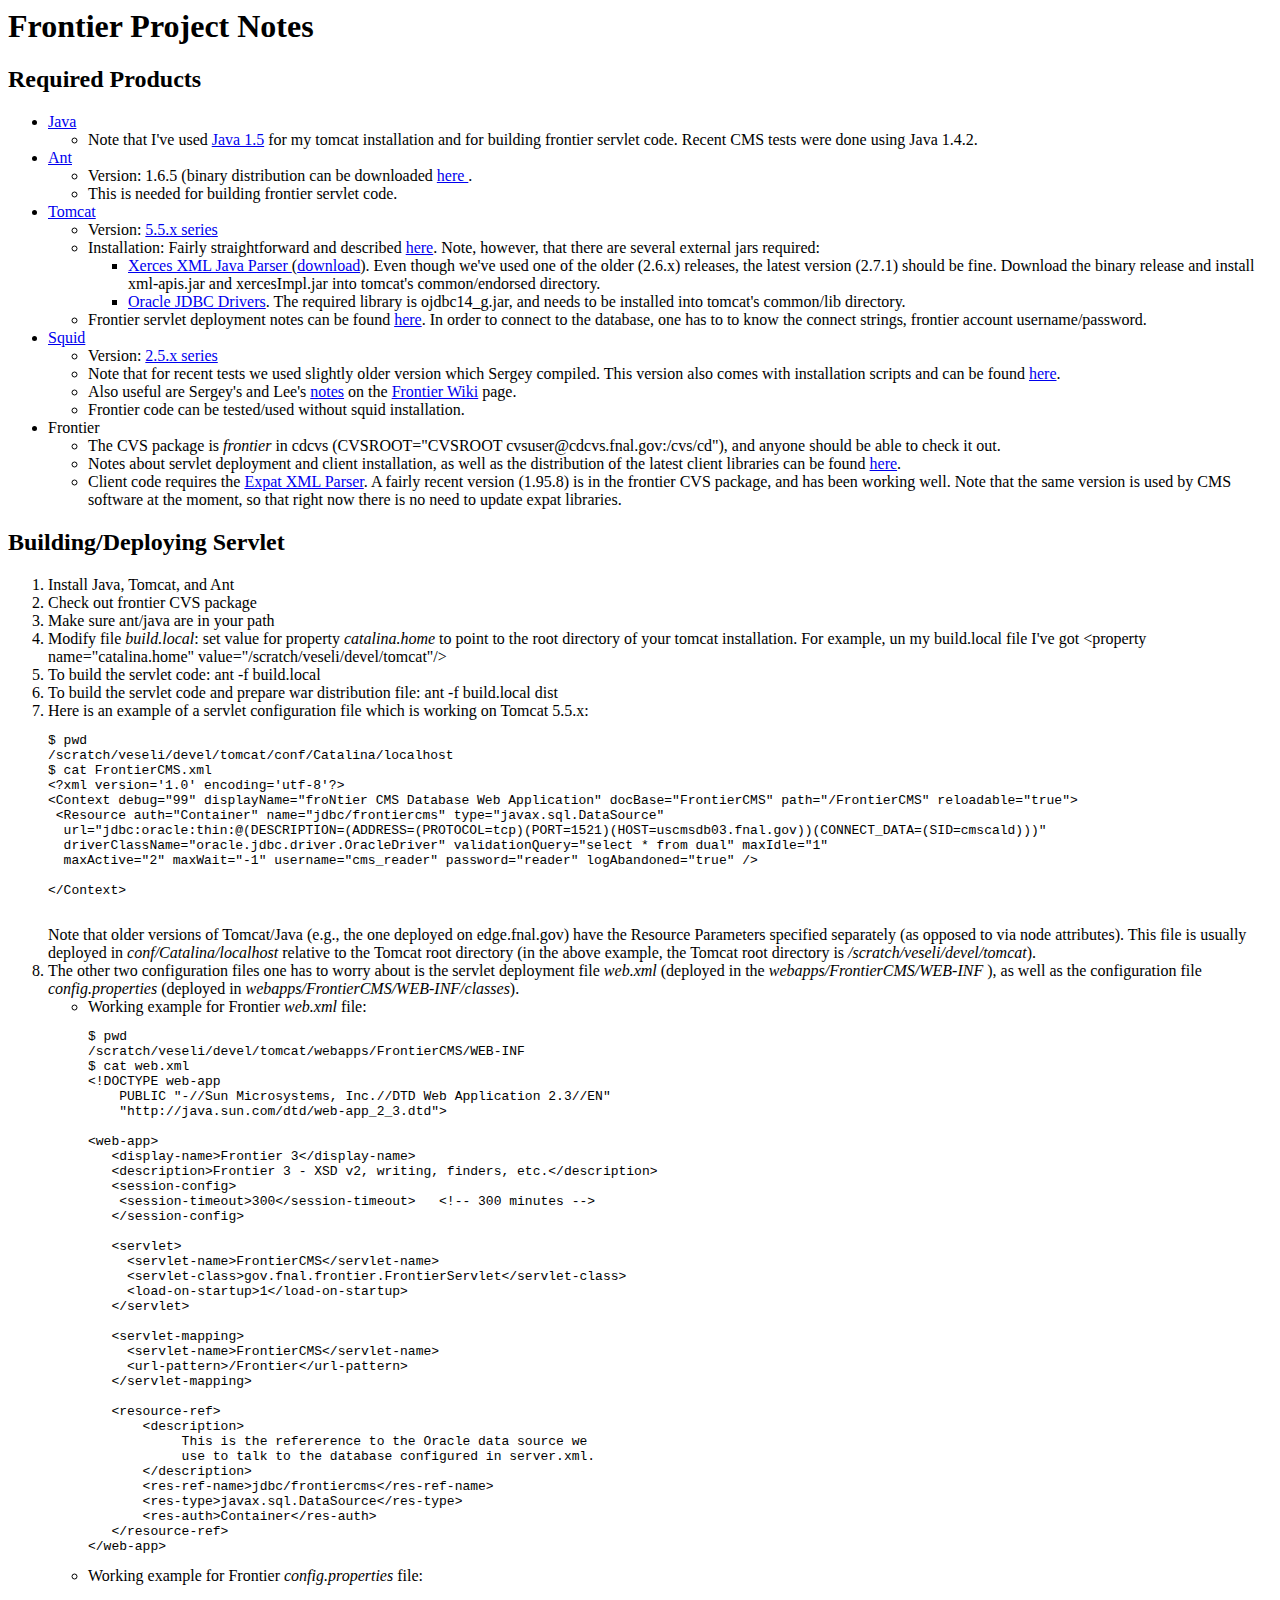
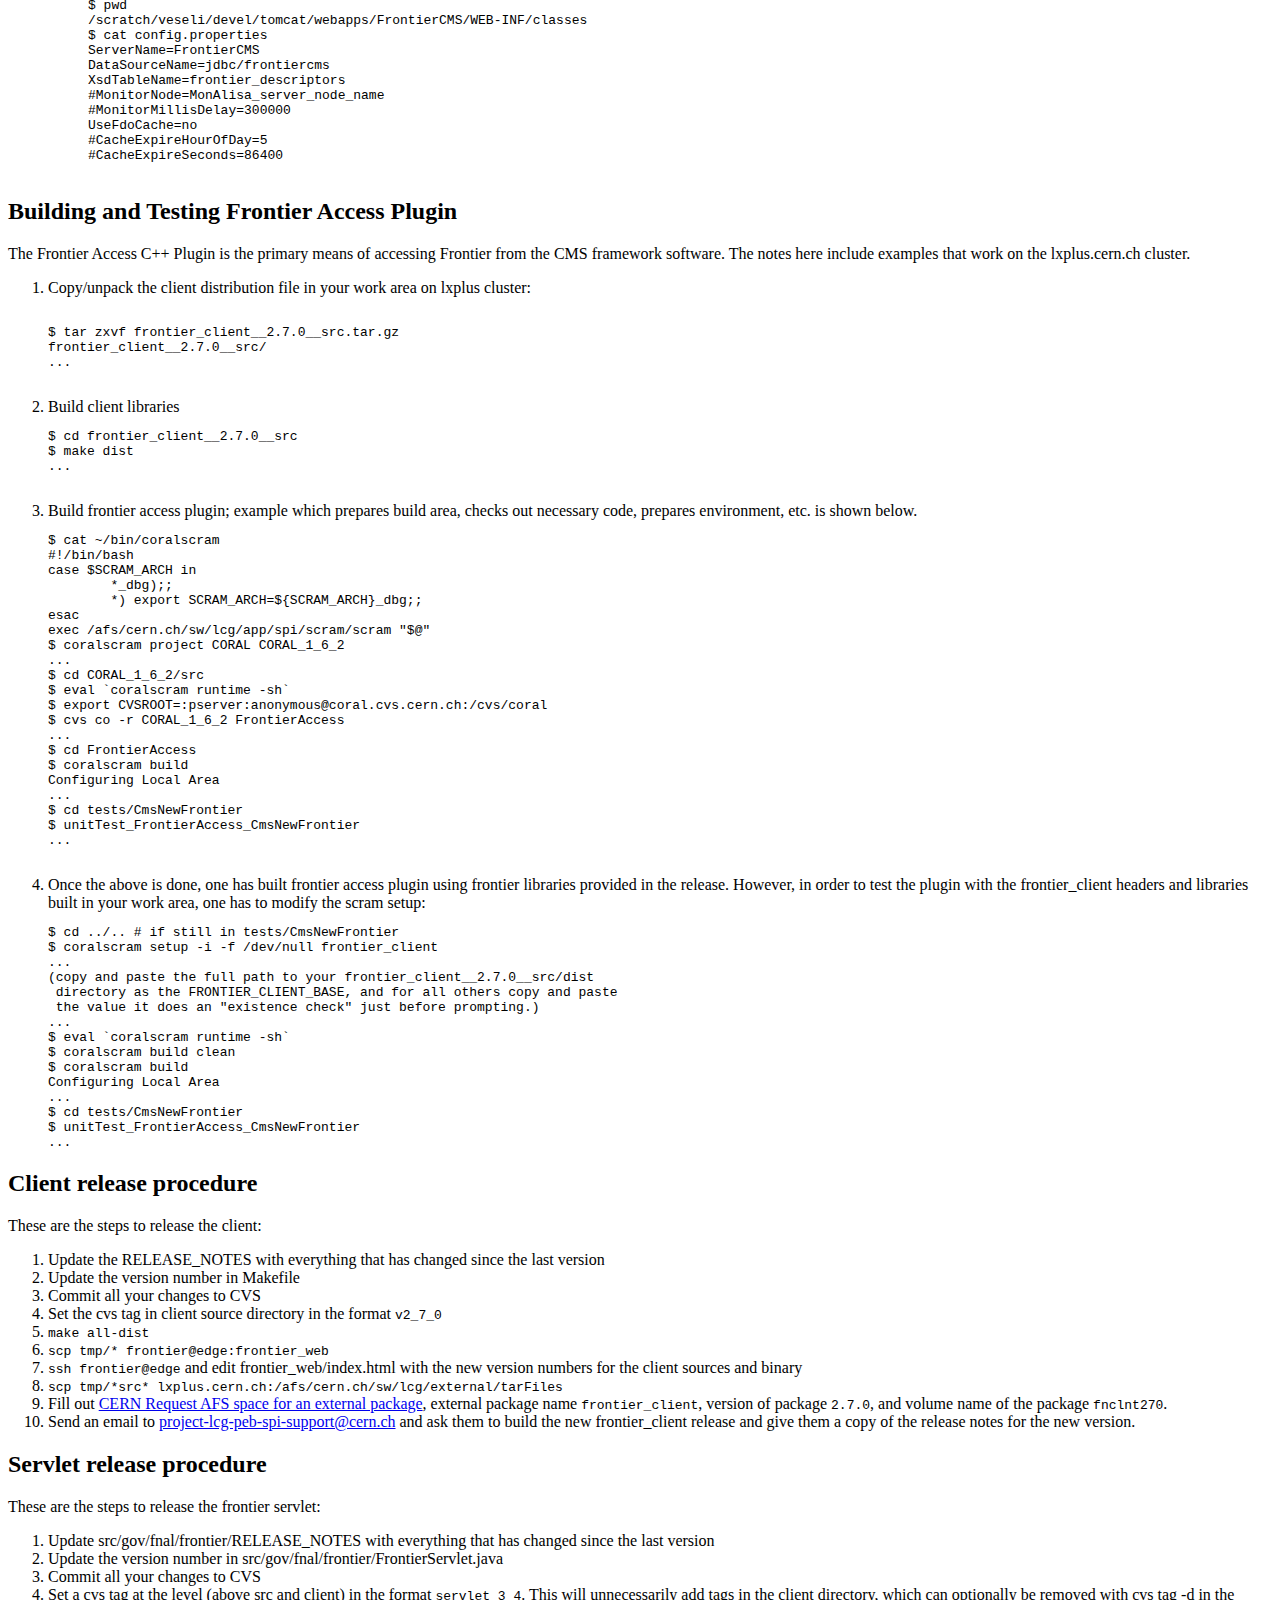
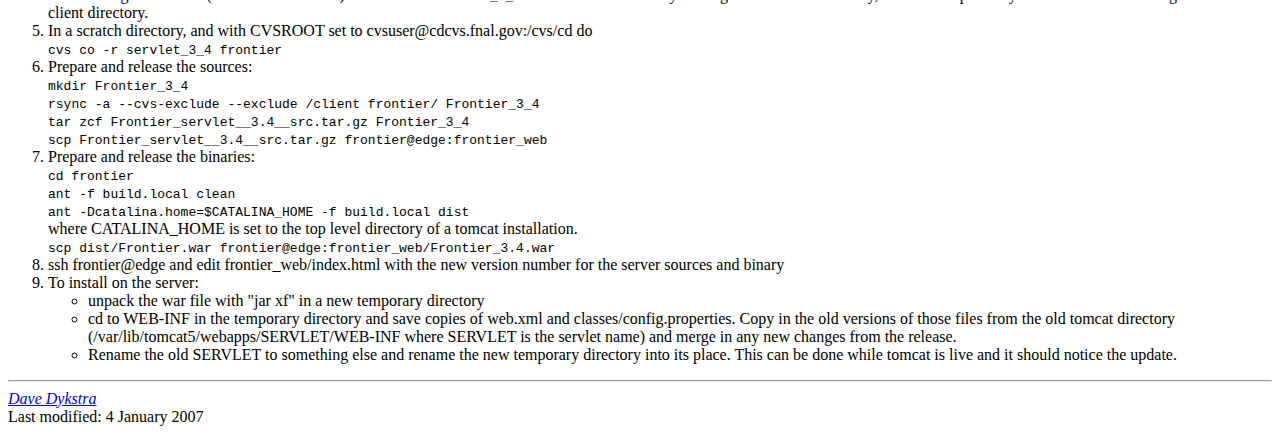
==== commit 69226ee5: "Slight cleanup of wording in client release procedure" ====
--- a/docs/FrontierProjectNotes.html
+++ b/docs/FrontierProjectNotes.html
@@ -81,7 +81,7 @@
       <li>Make sure ant/java are in your path
 	<li>Modify file <em>build.local</em>: set value for property <em>catalina.home</em> to point to the root directory of your tomcat installation. For example, un my build.local file I've got
 
-&lt property name="catalina.home"     value="/scratch/veseli/devel/tomcat"/ &gt
+&lt;property name="catalina.home"     value="/scratch/veseli/devel/tomcat"/&gt
 
 <li>To build the servlet code: ant -f build.local
 <li>To build the servlet code and prepare war distribution file: ant -f build.local dist
@@ -89,22 +89,21 @@
 <li> Here is an example of a servlet configuration file which is working on Tomcat 5.5.x:
 
 <pre>
-
-svpc> pwd
+$ pwd
 /scratch/veseli/devel/tomcat/conf/Catalina/localhost
-svpc> cat FrontierCMS.xml
-&lt ?xml version='1.0' encoding='utf-8'? &gt
-&lt Context debug="99" displayName="froNtier CMS Database Web Application" docBase="FrontierCMS" path="/FrontierCMS" reloadable="true" &gt
-  &lt Resource auth="Container" name="jdbc/frontiercms" type="javax.sql.DataSource" 
+$ cat FrontierCMS.xml
+&lt;?xml version='1.0' encoding='utf-8'?&gt
+&lt;Context debug="99" displayName="froNtier CMS Database Web Application" docBase="FrontierCMS" path="/FrontierCMS" reloadable="true"&gt
+ &lt;Resource auth="Container" name="jdbc/frontiercms" type="javax.sql.DataSource" 
   url="jdbc:oracle:thin:@(DESCRIPTION=(ADDRESS=(PROTOCOL=tcp)(PORT=1521)(HOST=uscmsdb03.fnal.gov))(CONNECT_DATA=(SID=cmscald)))" 
   driverClassName="oracle.jdbc.driver.OracleDriver" validationQuery="select * from dual" maxIdle="1" 
-  maxActive="10" maxWait="-1" username="cms_reader" password="reader" logAbandoned="true" /&gt
-
-&lt /Context &gt
-
-</pre>
-
-Note that older versions of Tomcat/Java (i.e., the one deployed on edge.fnal.gov) have the Respource Parameters specified separately (as opposed to via node attributes). This file is usually deployed in <em>conf/Catalina/localhost</em> relative to the Tomcat root directory (in the above example, the Tomcat root directory is <em>/scratch/veseli/devel/tomcat</em>).
+  maxActive="2" maxWait="-1" username="cms_reader" password="reader" logAbandoned="true" /&gt
+
+&lt;/Context&gt
+
+</pre>
+
+Note that older versions of Tomcat/Java (e.g., the one deployed on edge.fnal.gov) have the Resource Parameters specified separately (as opposed to via node attributes). This file is usually deployed in <em>conf/Catalina/localhost</em> relative to the Tomcat root directory (in the above example, the Tomcat root directory is <em>/scratch/veseli/devel/tomcat</em>).
 
 
 <li> The other two configuration  files one has to worry about is the servlet deployment file <em>web.xml</em> (deployed in the <em>webapps/FrontierCMS/WEB-INF </em>), as well
@@ -114,55 +113,57 @@
 <li> Working example for Frontier <em>web.xml</em> file:
 
 <pre>
-svpc> pwd
+$ pwd
 /scratch/veseli/devel/tomcat/webapps/FrontierCMS/WEB-INF
-svpc> cat web.xml
-&lt !DOCTYPE web-app
+$ cat web.xml
+&lt;!DOCTYPE web-app
     PUBLIC "-//Sun Microsystems, Inc.//DTD Web Application 2.3//EN"
-    "http://java.sun.com/dtd/web-app_2_3.dtd" &gt 
-
-&lt web-app &gt 
-    &lt display-name &gt Frontier 3&lt /display-name &gt 
-    &lt description &gt Frontier 3 - XSD v2, writing, finders, etc.&lt /description &gt 
-    &lt session-config &gt 
-     &lt session-timeout &gt 300&lt /session-timeout &gt     &lt !-- 300 minutes -- &gt 
-    &lt /session-config &gt 
-
-    &lt servlet &gt 
-      &lt servlet-name &gt FrontierCMS&lt /servlet-name &gt 
-      &lt servlet-class &gt gov.fnal.frontier.FrontierServlet&lt /servlet-class &gt 
-      &lt load-on-startup &gt 1&lt /load-on-startup &gt 
-    &lt /servlet &gt 
-
-    &lt servlet-mapping &gt 
-      &lt servlet-name &gt FrontierCMS&lt /servlet-name &gt 
-      &lt url-pattern &gt /Frontier&lt /url-pattern &gt 
-    &lt /servlet-mapping &gt 
-
-    &lt resource-ref &gt 
-        &lt description &gt 
+    "http://java.sun.com/dtd/web-app_2_3.dtd"&gt;
+
+&lt;web-app&gt;
+   &lt;display-name&gt;Frontier 3&lt;/display-name&gt;
+   &lt;description&gt;Frontier 3 - XSD v2, writing, finders, etc.&lt;/description&gt;
+   &lt;session-config&gt;
+    &lt;session-timeout&gt;300&lt;/session-timeout&gt;   &lt;!-- 300 minutes --&gt;
+   &lt;/session-config&gt;
+
+   &lt;servlet&gt;
+     &lt;servlet-name&gt;FrontierCMS&lt;/servlet-name&gt;
+     &lt;servlet-class&gt;gov.fnal.frontier.FrontierServlet&lt;/servlet-class&gt;
+     &lt;load-on-startup&gt;1&lt;/load-on-startup&gt;
+   &lt;/servlet&gt;
+
+   &lt;servlet-mapping&gt;
+     &lt;servlet-name&gt;FrontierCMS&lt;/servlet-name&gt;
+     &lt;url-pattern&gt;/Frontier&lt;/url-pattern&gt;
+   &lt;/servlet-mapping&gt;
+
+   &lt;resource-ref&gt;
+       &lt;description&gt;
             This is the refererence to the Oracle data source we
             use to talk to the database configured in server.xml.
-        &lt /description &gt 
-        &lt res-ref-name &gt jdbc/frontiercms&lt /res-ref-name &gt 
-        &lt res-type &gt javax.sql.DataSource&lt /res-type &gt 
-        &lt res-auth &gt Container&lt /res-auth &gt 
-    &lt /resource-ref &gt 
-&lt /web-app &gt 
+       &lt;/description&gt;
+       &lt;res-ref-name&gt;jdbc/frontiercms&lt;/res-ref-name&gt;
+       &lt;res-type&gt;javax.sql.DataSource&lt;/res-type&gt;
+       &lt;res-auth&gt;Container&lt;/res-auth&gt;
+   &lt;/resource-ref&gt;
+&lt;/web-app&gt;
 </pre>
  
 <li> Working example for Frontier <em>config.properties</em> file:
 
 <pre>
-svpc> pwd
+$ pwd
 /scratch/veseli/devel/tomcat/webapps/FrontierCMS/WEB-INF/classes
-svpc> cat config.properties
+$ cat config.properties
 ServerName=FrontierCMS
 DataSourceName=jdbc/frontiercms
 XsdTableName=frontier_descriptors
 #MonitorNode=MonAlisa_server_node_name
 #MonitorMillisDelay=300000
 UseFdoCache=no
+#CacheExpireHourOfDay=5
+#CacheExpireSeconds=86400
 
 </pre>
 
@@ -170,269 +171,88 @@
 
 </ol>
 
-<h2>Building Client Code </h2>
-    
-   
-    <ol>
-      <li>Client code is in the <em>client</em> directory of the frontier CVS package.
-	<li> If EXPAT_DIR environment variable is defined, building of the included expat sources will be skipped
-	
-
-<li>To build the client libraries and test executables: make (in the client source directory)
-<li>To prepare source code distribution file: make src-dist (will create tar file in the client/tmp directory)
-<li>To prepare library distribution file: make dist (will create tar file in the client/tmp directory)
-
-<li> C++ test executable is fn-req (file <em>test-req.cc</em>). There are three environemnt variables which can be used:
-<ul>
-<li>export FRONTIER_SERVER[1234]=&lt frontier server url &gt
-<li>export FRONTIER_PROXY[1234]= &lt proxy server url &gt
-<li>export FRONTIER_LOG_LEVEL={nolog,info,debug}
-
-<li> Client release notes have been maintained in file <em>client/RELEASE_NOTES</em>. 
-
-</ul>
-
-Here is an example of a query against the Frontier server running on edge.fnal.gov:
-
-<pre>
-
-svpc> echo $FRONTIER_SERVER1
-http://edge.fnal.gov:8000/FrontierCMS
-svpc> echo $FRONTIER_PROXY1
-http://lxfs6043.cern.ch:8000/Frontier3D
-svpc> echo $FRONTIER_LOG_LEVEL
-debug
-svpc> cat test_query.sql
-SELECT COLUMN_NAME FROM RATNIKOV.POOL_OR_MAPPING_COLUMNS WHERE VERSION='automatic_default_for_HcalPedestals' ORDER BY POSITION
-svpc> ./fn-req -f test_query.sql
-Entered:
-SELECT COLUMN_NAME FROM RATNIKOV.POOL_OR_MAPPING_COLUMNS WHERE VERSION='automatic_default_for_HcalPedestals' ORDER BY POSITION
-
-Param [eNoly7EKwjAQANC9X3FbN--AIbanDSa5cIkVpyO0KQiRQpv.v4L7ewENdhE6Mg-rxCmLcGWywCo6fafx5ImMEItV3mt3k78M8ByQEUbkoMmd23TU9ZPqe5I5L.koVZZ1k2FKxec57zWVvQXiHhkuL-AUdPw9aJovBVooHQ__]
-...
-
-Object fields:
-1 COLUMN_NAME VARCHAR2
-
-Result contains 0 objects.
-'ID'
-'POS'
-'POS'
-'MITEMS_HCALPEDESTALS_ITEM_MID'
-'MITEMS_HCALPEDESTALS_ITEM_MV_2'
-'MITEMS_HCALPEDESTALS_ITEM_MV_4'
-'MSORTED'
-'MITEMS_HCALPEDESTALS_ITEM_MV_3'
-'MITEMS_HCALPEDESTALS_ITEM_MV_1'
-'ID_ID'
-'ID_ID'
-svpc>
-
-</pre>
-
-
-	<li>In the past source code has been distributed from <a href=" http://edge.fnal.gov:8888/frontier/">http://edge.fnal.gov:8888/frontier</a>.
-
-
-</ol>
-
-
-<h2>Python Client</h2>
-
-<ul>
-<li>
-Simple python frontier client <em> fnget.py</em> can be found in the frontier/client CVS directory. 
-<li>
-Example usage: 
-
-<pre>
-
-svpc> ./fnget.py --url=http://edge.fnal.gov:8000/FrontierCMS/Frontier --sql="SELECT COLUMN_NAME FROM RATNIKOV.POOL_OR_MAPPING_COLUMNS WHERE VERSION='automatic_default_for_HcalPedestals' ORDER BY POSITION"
-Using Frontier URL:  http://edge.fnal.gov:8000/FrontierCMS/Frontier
-Query:  SELECT COLUMN_NAME FROM RATNIKOV.POOL_OR_MAPPING_COLUMNS WHERE VERSION='automatic_default_for_HcalPedestals' ORDER BY POSITION
-Decode results:  True
-Refresh cache:  False
-
-Frontier Request:
-http://edge.fnal.gov:8000/FrontierCMS/Frontier?type=frontier_request:1:DEFAULT&encoding=BLOB&p1=eNoly8EKwjAMANBfyW03/8BDndEV26akdeIphK0DoTJw3f8reH8vocM.Q0/u7oME4xEuTB7Y5GBvNB4ikRNi8SZGG67ylwkeAzLCiJwshWOne1vf2l6TzGXRvTZZ1o8Mk9ZY5rI1rVsHxGdkOD0hUrL5976NEifp
-
-...
-
-Fields:
-     COLUMN_NAME     VARCHAR2
-
-Records:
-     ID
-     POS
-     POS
-    MITEMS_HCALPEDESTALS_ITEM_MID
-    MITEMS_HCALPEDESTALS_ITEM_MV_2
-    MITEMS_HCALPEDESTALS_ITEM_MV_4
-
-MSORTED
-    MITEMS_HCALPEDESTALS_ITEM_MV_3
-    MITEMS_HCALPEDESTALS_ITEM_MV_1
-    ID_ID
-    ID_ID
-svpc>
-
-</pre>
-
-</ul>
+
+</ol>
+
 
 
 <h2>Building and Testing Frontier Access Plugin </h2>
 
-The Frontier Access C++ Plugin is the primary means of accessing Frontier from the CMS framework software. The notes here include examples and scripts that work on the cmsuafng cluster. 
+The Frontier Access C++ Plugin is the primary means of accessing
+Frontier from the CMS framework software.  The notes here include
+examples that work on the lxplus.cern.ch cluster. 
 
 <ol> 
   
-<li> Prepare client source distribution as outlined above.
-
-<li> Copy/unpack the client distribution file in your work area on cmsuafng cluster:
-
-<pre>
-
-cmswn074> pwd
-/afs/fnal.gov/files/home/room2/veseli/work/cms/frontier
-cmswn074> tar zxvf frontier_client__2.4.2_cms__src.tar.gz
-frontier_client__2.4.2_cms__src/
-...
-
-</pre>
-
-<li> Build client libraries by sourcing the appropriate setup script, and doing gmake
-in the client directory.
-
-<pre>
-cmswn074> cat frontier_build_setup.csh
-echo "Setting up environment"
-setenv LCG_BASE /afs/cern.ch/sw/lcg
-setenv LCGSPI_BASE ${LCG_BASE}/app/spi
-setenv PATH ${LCGSPI_BASE}/scram:${PATH}
-
-#setenv SCRAM_ARCH `scram arch`
-setenv SCRAM_ARCH slc3_ia32_gcc323_dbg
-setenv COMPILER_ARCH `echo $SCRAM_ARCH | sed 's/_dbg//g'`
-
-# expat setup
-setenv EXPAT_DIR ${LCG_BASE}/external/expat/1.95.8/${COMPILER_ARCH}
-echo "Will use expat from $EXPAT_DIR"
-
-setenv PATH /uscms/prod/sw/cms/lcg/external/cxxcompiler/3.2.3/${COMPILER_ARCH}/bin:${PATH}
-echo "Will use compiler: "`which gcc`
-gcc --version | head -1
-
-setenv LD_LIBRARY_PATH ".:${LD_LIBRARY_PATH}"
-
-cmswn074> source frontier_build_setup.csh
-Setting up environment
-Will use expat from /afs/cern.ch/sw/lcg/external/expat/1.95.8/slc3_ia32_gcc323
-Will use compiler: /uscms/prod/sw/cms/lcg/external/cxxcompiler/3.2.3/slc3_ia32_gcc323/bin/gcc
-gcc (GCC) 3.2.3 20030502 (Red Hat Linux 3.2.3-42)
-
-cmswn074> cd frontier_client__2.4.2_cms__src
-cmswn074> make
-(cd http && CC=gcc COPT="-Wall -g -O2 -DFRONTIER_DEBUG -fPIC -DPIC" make all)
-...
-
-</pre>
-
-<li> Build frontier access plugin; example script which prepares build area, checks out necessary code, prepares environemnt, etc. is shown below.
-
-<pre>
-cmswn074> pwd
-/afs/fnal.gov/files/home/room2/veseli/work/cms/frontier
-cmswn074> cat frontier_access_build_setup.csh
-#source /uscms/prod/sw/cms/setup/cshrc
-#setenv SCRAM_ARCH `scram arch`
-#setenv SCRAM_ARCH slc3_ia32_gcc323_dbg
-#scram project POOL ORCA_8_7_3
-
-set currentDir=`pwd`
-set defaultProject=POOL_2_2_4
-set project=$1
-if("$project" == "") then
- set project=$defaultProject
-endif
-
-echo "Setting up environment"
-setenv LCG_BASE /afs/cern.ch/sw/lcg
-setenv LCGSPI_BASE ${LCG_BASE}/app/spi
-setenv PATH ${LCGSPI_BASE}/scram:${PATH}
-
-#setenv SCRAM_ARCH `scram arch`
-setenv SCRAM_ARCH slc3_ia32_gcc323_dbg
-setenv COMPILER_ARCH `echo $SCRAM_ARCH | sed 's/_dbg//g'`
-
-# expat setup
-setenv EXPAT_DIR ${LCG_BASE}/external/expat/1.95.8/${COMPILER_ARCH}
-
-setenv PATH /uscms/prod/sw/cms/lcg/external/cxxcompiler/3.2.3/${COMPILER_ARCH}/bin:${PATH}
-echo "Will use compiler: "`which gcc`
-gcc --version | head -1
-
-echo "Using project: $project"
-setenv CVSROOT :pserver:anonymous@POOL.cvs.cern.ch:/cvs/POOL
-scram project POOL $project
-cd $project/src
-cvs co pool/contrib/FrontierAccess
-cp -r pool/contrib/FrontierAccess .
-# To build: cd $project/src/FrontierAccess;  scram build
-# To make clean : cd $project/src/FrontierAccess;  scram build clean
-
-cd $currentDir
-
-# tests are in: slc3_ia32_gcc323_dbg/tests/bin relative to the release top directory
-# before running tests:
-echo "Preparing runtime environment"
-cd $project
-eval `scram runtime -csh`
-rehash
-setenv LD_LIBRARY_PATH ~/work/cms/frontier/frontier_client__2.4.2_cms__src/:${EXPAT_DIR}/lib:${LD_LIBRARY_PATH}
-
-#  ./unitTest_FrontierAccess_DomainAndSession
-
-cd $currentDir
-
-
-cmswn074> source frontier_access_build_setup.csh
-Setting up environment
-...
-
-</pre>
-
-<li> Once the above is done, one can build frontier access plugin using frontier libraries provided in the release. However, in order to test the plugin with the libraries built in your work area, one has to modify frontier setup files. 
-
-<pre>
-cmswn074> pwd /afs/fnal.gov/files/home/room2/veseli/work/cms/frontier
-cmswn074> cat frontier_client_2.4.1_cms.dat name:frontier_client:_sys
-version:2.4.1_cms:_sys
-url:cvs://SPITOOLS.cvs.cern.ch/cvs/SPITOOLS?auth=pserver&module=SCRAMToolBox/GridTools/frontier_client&user=anonymous&version=LCG_38_1:_sys
-lib:frontier_client:
-FRONTIER_CLIENT_BASE:/afs/fnal.gov/files/home/room2/veseli/work/cms/frontier/frontier_client__2.4.2_cms__src:
-LIBDIR:/afs/fnal.gov/files/home/room2/veseli/work/cms/frontier/frontier_client__2.4.2_cms__src:lib
-INCLUDE:/afs/fnal.gov/files/home/room2/veseli/work/cms/frontier/frontier_client__2.4.2_cms__src/include:
-BINDIR:/afs/fnal.gov/files/home/room2/veseli/work/cms/frontier/frontier_client__2.4.2_cms__src/bin:
-LD_LIBRARY_PATH:/afs/fnal.gov/files/home/room2/veseli/work/cms/frontier/frontier_client__2.4.2_cms__src:runtime_path
-PATH:/afs/fnal.gov/files/home/room2/veseli/work/cms/frontier/frontier_client__2.4.2_cms__src/bin:runtime_path
-cmswn074> cp frontier_client_2.4.1_cms.dat POOL_2_2_4/.SCRAM/slc3_ia32_gcc323_dbg/frontier_client_2.4.1_cms.dat
-
-</pre>
-
-<li> Build the frontier access plugin.
-
-<pre>
-cmswn074> pwd
-/afs/fnal.gov/files/home/room2/veseli/work/cms/frontier
-cmswn074> cd POOL_2_2_4/src/FrontierAccess/
-cmswn074> scram b
+<li> Copy/unpack the client distribution file in your work area on lxplus cluster:
+
+<pre>
+
+$ tar zxvf frontier_client__2.7.0__src.tar.gz
+frontier_client__2.7.0__src/
+...
+
+</pre>
+
+<li> Build client libraries
+
+<pre>
+$ cd frontier_client__2.7.0__src
+$ make dist
+...
+
+</pre>
+
+<li> Build frontier access plugin; example which prepares build area,
+checks out necessary code, prepares environment, etc. is shown below.
+
+<pre>
+$ cat ~/bin/coralscram
+#!/bin/bash
+case $SCRAM_ARCH in
+        *_dbg);;
+        *) export SCRAM_ARCH=${SCRAM_ARCH}_dbg;;
+esac
+exec /afs/cern.ch/sw/lcg/app/spi/scram/scram "$@"
+$ coralscram project CORAL CORAL_1_6_2
+...
+$ cd CORAL_1_6_2/src
+$ eval `coralscram runtime -sh`
+$ export CVSROOT=:pserver:anonymous@coral.cvs.cern.ch:/cvs/coral
+$ cvs co -r CORAL_1_6_2 FrontierAccess
+...
+$ cd FrontierAccess
+$ coralscram build
 Configuring Local Area
 ...
-
-</pre>
-
-<li> The above should build the plugin library, as well as several unit tests, which should be in <em>slc3_ia32_gcc323_dbg/tests/bin</em> relative to the release top directory. In order to run those tests, one needs authorization.xml files which can be found in <em>src/FrontierAccess/tests</em> directory relative to the release top directory.
+$ cd tests/CmsNewFrontier
+$ unitTest_FrontierAccess_CmsNewFrontier
+...
+
+</pre>
+
+<li> Once the above is done, one has built frontier access plugin using
+frontier libraries provided in the release. However, in order to test the
+plugin with the frontier_client headers and libraries built in your work area,
+one has to modify the scram setup:
+
+<pre>
+$ cd ../.. # if still in tests/CmsNewFrontier
+$ coralscram setup -i -f /dev/null frontier_client
+...
+(copy and paste the full path to your frontier_client__2.7.0__src/dist
+ directory as the FRONTIER_CLIENT_BASE, and for all others copy and paste
+ the value it does an "existence check" just before prompting.)
+...
+$ eval `coralscram runtime -sh`
+$ coralscram build clean
+$ coralscram build
+Configuring Local Area
+...
+$ cd tests/CmsNewFrontier
+$ unitTest_FrontierAccess_CmsNewFrontier
+...
+</pre>
 
 </ol>
 
@@ -449,7 +269,7 @@
 <li>
 Commit all your changes to CVS
 <li>
-Set the cvs tag in client source directory in the format <tt>v2_5_2_cms</tt>
+Set the cvs tag in client source directory in the format <tt>v2_7_0</tt>
 <li>
 <tt>make all-dist</tt>
 <li>
@@ -464,8 +284,8 @@
 <a href=https://spi.cern.ch/login/requestAfsSpaceForm.php>
 CERN Request AFS space for an external package</a>,
 external package name <tt>frontier_client</tt>, version
-of the form <tt>2.5.2_cms</tt>, and volume name of the
-form <tt>fnclnt252</tt>.
+of package <tt>2.7.0</tt>, and volume name of the
+package <tt>fnclnt270</tt>.
 <li>
 Send an email to <a href=mailto:project-lcg-peb-spi-support@cern.ch>
 project-lcg-peb-spi-support@cern.ch</a> and ask them to build the
@@ -474,9 +294,9 @@
 
 </ol>
 
-<h2>Server release procedure</h2>
-
-These are the steps to release the server:
+<h2>Servlet release procedure</h2>
+
+These are the steps to release the frontier servlet:
 
 <ol>
 
@@ -500,7 +320,7 @@
 <li>
 Prepare and release the sources:
 <br>
-<tt>mkdir Frontier_3_4
+<tt>mkdir Frontier_3_4</tt>
 <br>
 <tt>rsync -a --cvs-exclude --exclude /client frontier/ Frontier_3_4</tt>
 <br>
@@ -514,23 +334,38 @@
 <br>
 <tt>ant -f build.local clean</tt>
 <br>
-<tt>ant -Dcatalina_home=$CATALINA_HOME -f build.local dist</tt>
+<tt>ant -Dcatalina.home=$CATALINA_HOME -f build.local dist</tt>
 <br>
 where CATALINA_HOME is set to the top level directory of a tomcat
 installation.
-<li>
+<br>
 <tt>scp dist/Frontier.war frontier@edge:frontier_web/Frontier_3.4.war</tt>
 <li>
 ssh frontier@edge and edit frontier_web/index.html with the new
 version number for the server sources and binary
-
-</ol>
-
-    <hr>
-    <address><a href="mailto:dwd@fnal.gov">Dave Dykstra</a></address>
-<!-- Created: Tue Sep 13 15:27:11 CDT 2005 -->
+<li>
+To install on the server:
+<ul>
+<li>
+unpack the war file with "jar xf" in a new temporary directory
+<li>
+cd to WEB-INF in the temporary directory and save copies of web.xml
+and classes/config.properties.  Copy in the old versions
+of those files from the old tomcat directory
+(/var/lib/tomcat5/webapps/SERVLET/WEB-INF where SERVLET is the servlet
+name) and merge in any new changes from the release.
+<li>
+Rename the old SERVLET to something else and rename the new temporary
+directory into its place.  This can be done while tomcat is live and it
+should notice the update.
+</ul>
+
+</ol>
+
+<hr>
+<address><a href="mailto:dwd@fnal.gov">Dave Dykstra</a></address>
 <!-- hhmts star -->
-Last modified: Wed Sep 28 11:03:44 CDT 2005
+Last modified: 4 January 2007
 <!-- hhmts end -->
-  </body>
+</body>
 </html>
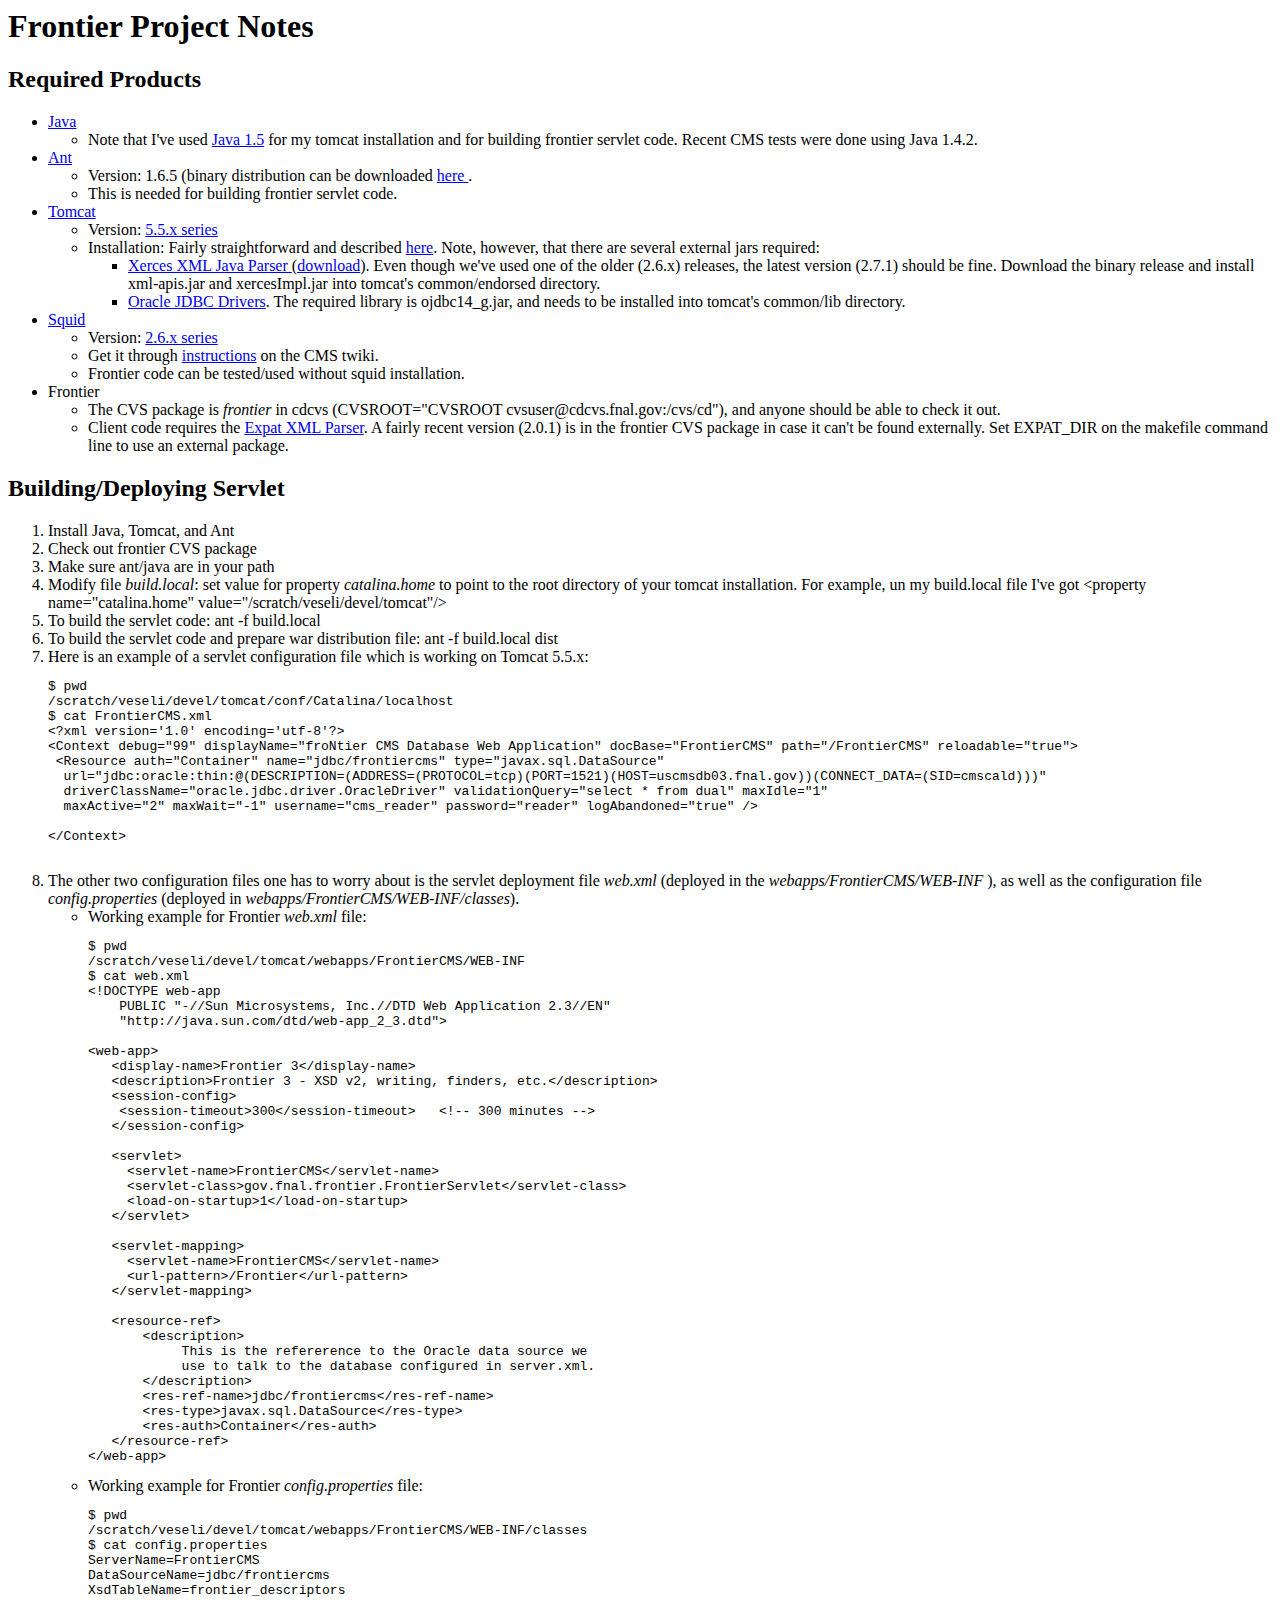
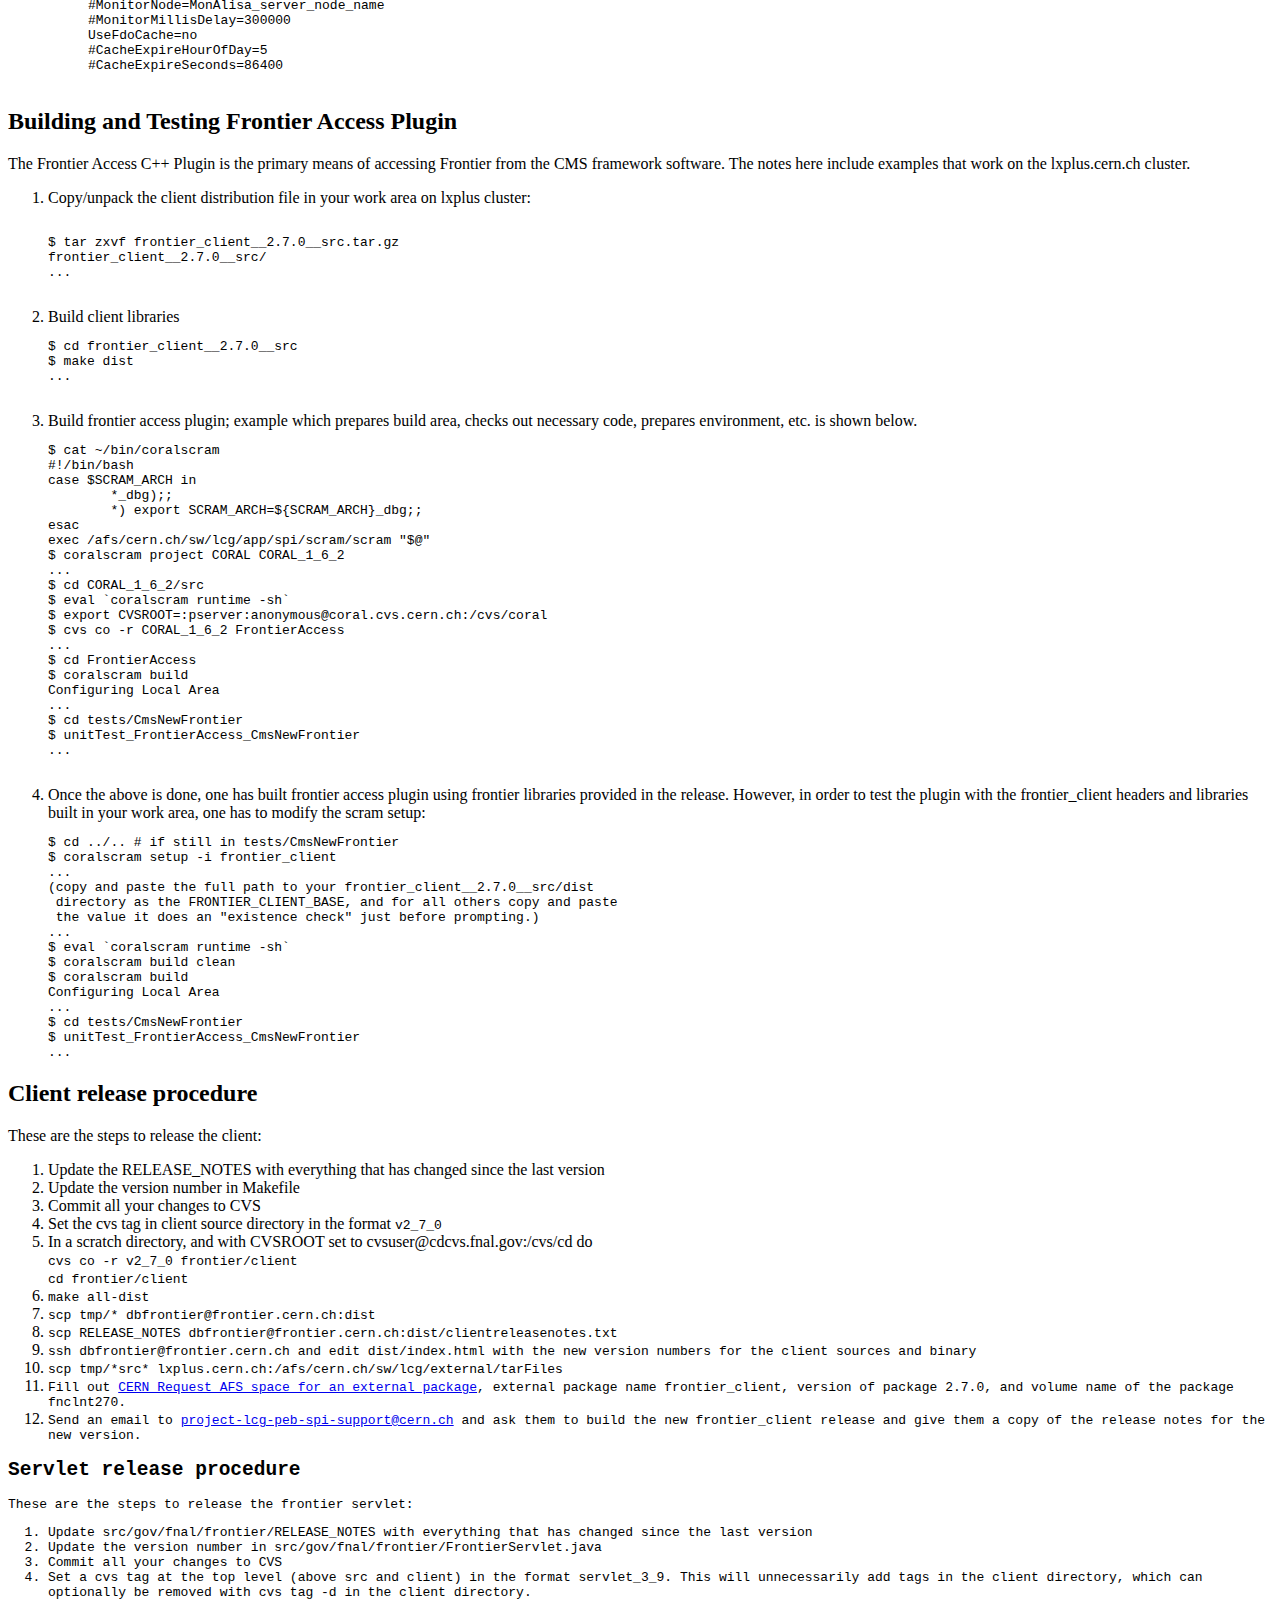
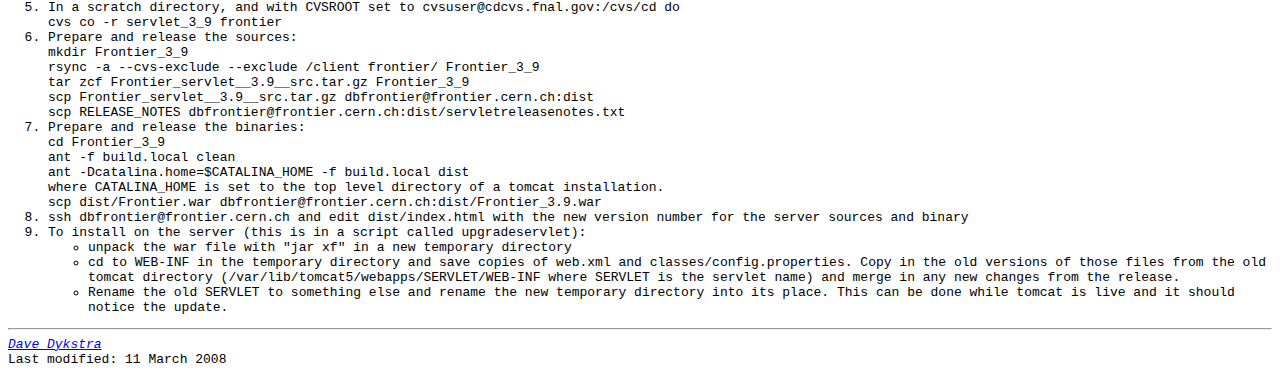
==== commit 5a85ad41: "Added moving to scratch directory for client release" ====
--- a/docs/FrontierProjectNotes.html
+++ b/docs/FrontierProjectNotes.html
@@ -40,19 +40,14 @@
 
 	      </ul>
 
-
-	    <li> Frontier servlet deployment notes can be found <a href=" http://edge.fnal.gov:8888/frontier/">here</a>. In order to connect to the database, one has to to know the connect strings, frontier account username/password.
-
 	</ul>
 
 <li><a href="http://www.squid-cache.org/">Squid</a>
 
 	<ul>
-	  <li> Version: <a href="http://www.squid-cache.org/Versions/v2/2.5/">2.5.x series</a>
-	    <li> Note that for recent tests we used slightly older version which Sergey compiled. This version also comes with installation scripts and can be found <a href="http://edge.fnal.gov:8888/frontier/dist/frontier_squid-1.0rc4.tar.gz">here</a>.
-
-	    <li> Also useful are Sergey's and Lee's  
- <a href="http://lynx.fnal.gov/ntier-wiki/SquidForCMS">notes<a/> on the <a href="http://lynx.fnal.gov/ntier-wiki"> Frontier Wiki<a> page.
+	  <li> Version: <a href="http://www.squid-cache.org/Versions/v2/2.6/">2.6.x series</a>
+	    <li> Get it through 
+ <a href="https://twiki.cern.ch/twiki/bin/view/CMS/SquidForCMS">instructions<a/> on the CMS twiki.
 		    
            <li> Frontier code can be tested/used without squid installation.
 
@@ -63,10 +58,7 @@
 	<ul>
 	  <li> The CVS package is <em>frontier</em> in cdcvs (CVSROOT="CVSROOT cvsuser@cdcvs.fnal.gov:/cvs/cd"), and anyone should be able to check it out. 
 
-	    <li> Notes about  servlet deployment and client installation, as well as the distribution of the latest client libraries can be found <a href=" http://edge.fnal.gov:8888/frontier/">here</a>. 
-
-	    <li> Client code requires the <a href="http://expat.sourceforge.net/"> Expat XML Parser</a>. A fairly recent version (1.95.8) is in the frontier CVS package, and has been working well. Note that the same version is used by CMS software at the moment, so that right now there is no need to update expat libraries.
-
+	    <li> Client code requires the <a href="http://expat.sourceforge.net/"> Expat XML Parser</a>. A fairly recent version (2.0.1) is in the frontier CVS package in case it can't be found externally.  Set EXPAT_DIR on the makefile command line to use an external package.
 
 	  </ul>
 </ul>
@@ -102,9 +94,6 @@
 &lt;/Context&gt
 
 </pre>
-
-Note that older versions of Tomcat/Java (e.g., the one deployed on edge.fnal.gov) have the Resource Parameters specified separately (as opposed to via node attributes). This file is usually deployed in <em>conf/Catalina/localhost</em> relative to the Tomcat root directory (in the above example, the Tomcat root directory is <em>/scratch/veseli/devel/tomcat</em>).
-
 
 <li> The other two configuration  files one has to worry about is the servlet deployment file <em>web.xml</em> (deployed in the <em>webapps/FrontierCMS/WEB-INF </em>), as well
 as the configuration file <em>config.properties</em> (deployed in <em>webapps/FrontierCMS/WEB-INF/classes</em>).
@@ -238,7 +227,7 @@
 
 <pre>
 $ cd ../.. # if still in tests/CmsNewFrontier
-$ coralscram setup -i -f /dev/null frontier_client
+$ coralscram setup -i frontier_client
 ...
 (copy and paste the full path to your frontier_client__2.7.0__src/dist
  directory as the FRONTIER_CLIENT_BASE, and for all others copy and paste
@@ -271,11 +260,20 @@
 <li>
 Set the cvs tag in client source directory in the format <tt>v2_7_0</tt>
 <li>
+In a scratch directory, and with CVSROOT set to
+cvsuser@cdcvs.fnal.gov:/cvs/cd do
+<br>
+<tt>cvs co -r v2_7_0 frontier/client</tt>
+<br>
+<tt>cd frontier/client
+<li>
 <tt>make all-dist</tt>
 <li>
-<tt>scp tmp/* frontier@edge:frontier_web</tt>
-<li>
-<tt>ssh frontier@edge</tt> and edit frontier_web/index.html with the new
+<tt>scp tmp/* dbfrontier@frontier.cern.ch:dist</tt>
+<li>
+<tt>scp RELEASE_NOTES dbfrontier@frontier.cern.ch:dist/clientreleasenotes.txt</tt>
+<li>
+<tt>ssh dbfrontier@frontier.cern.ch</tt> and edit dist/index.html with the new
 version numbers for the client sources and binary
 <li>
 <tt>scp tmp/*src* lxplus.cern.ch:/afs/cern.ch/sw/lcg/external/tarFiles</tt>
@@ -308,29 +306,31 @@
 <li>
 Commit all your changes to CVS
 <li>
-Set a cvs tag at the level (above src and client) in the format
-<tt>servlet_3_4</tt>.  This will unnecessarily add tags in the client
+Set a cvs tag at the top level (above src and client) in the format
+<tt>servlet_3_9</tt>.  This will unnecessarily add tags in the client
 directory, which can optionally be removed with cvs tag -d in the
 client directory.
 <li>
 In a scratch directory, and with CVSROOT set to
 cvsuser@cdcvs.fnal.gov:/cvs/cd do
 <br>
-<tt>cvs co -r servlet_3_4 frontier</tt>
+<tt>cvs co -r servlet_3_9 frontier</tt>
 <li>
 Prepare and release the sources:
 <br>
-<tt>mkdir Frontier_3_4</tt>
-<br>
-<tt>rsync -a --cvs-exclude --exclude /client frontier/ Frontier_3_4</tt>
-<br>
-<tt>tar zcf Frontier_servlet__3.4__src.tar.gz Frontier_3_4</tt>
-<br>
-<tt>scp Frontier_servlet__3.4__src.tar.gz frontier@edge:frontier_web</tt>
+<tt>mkdir Frontier_3_9</tt>
+<br>
+<tt>rsync -a --cvs-exclude --exclude /client frontier/ Frontier_3_9</tt>
+<br>
+<tt>tar zcf Frontier_servlet__3.9__src.tar.gz Frontier_3_9</tt>
+<br>
+<tt>scp Frontier_servlet__3.9__src.tar.gz dbfrontier@frontier.cern.ch:dist</tt>
+<br>
+<tt>scp RELEASE_NOTES dbfrontier@frontier.cern.ch:dist/servletreleasenotes.txt</tt>
 <li>
 Prepare and release the binaries:
 <br>
-<tt>cd frontier</tt>
+<tt>cd Frontier_3_9</tt>
 <br>
 <tt>ant -f build.local clean</tt>
 <br>
@@ -339,12 +339,12 @@
 where CATALINA_HOME is set to the top level directory of a tomcat
 installation.
 <br>
-<tt>scp dist/Frontier.war frontier@edge:frontier_web/Frontier_3.4.war</tt>
-<li>
-ssh frontier@edge and edit frontier_web/index.html with the new
+<tt>scp dist/Frontier.war dbfrontier@frontier.cern.ch:dist/Frontier_3.9.war</tt>
+<li>
+ssh dbfrontier@frontier.cern.ch and edit dist/index.html with the new
 version number for the server sources and binary
 <li>
-To install on the server:
+To install on the server (this is in a script called upgradeservlet):
 <ul>
 <li>
 unpack the war file with "jar xf" in a new temporary directory
@@ -365,7 +365,7 @@
 <hr>
 <address><a href="mailto:dwd@fnal.gov">Dave Dykstra</a></address>
 <!-- hhmts star -->
-Last modified: 4 January 2007
+Last modified: 11 March 2008
 <!-- hhmts end -->
 </body>
 </html>
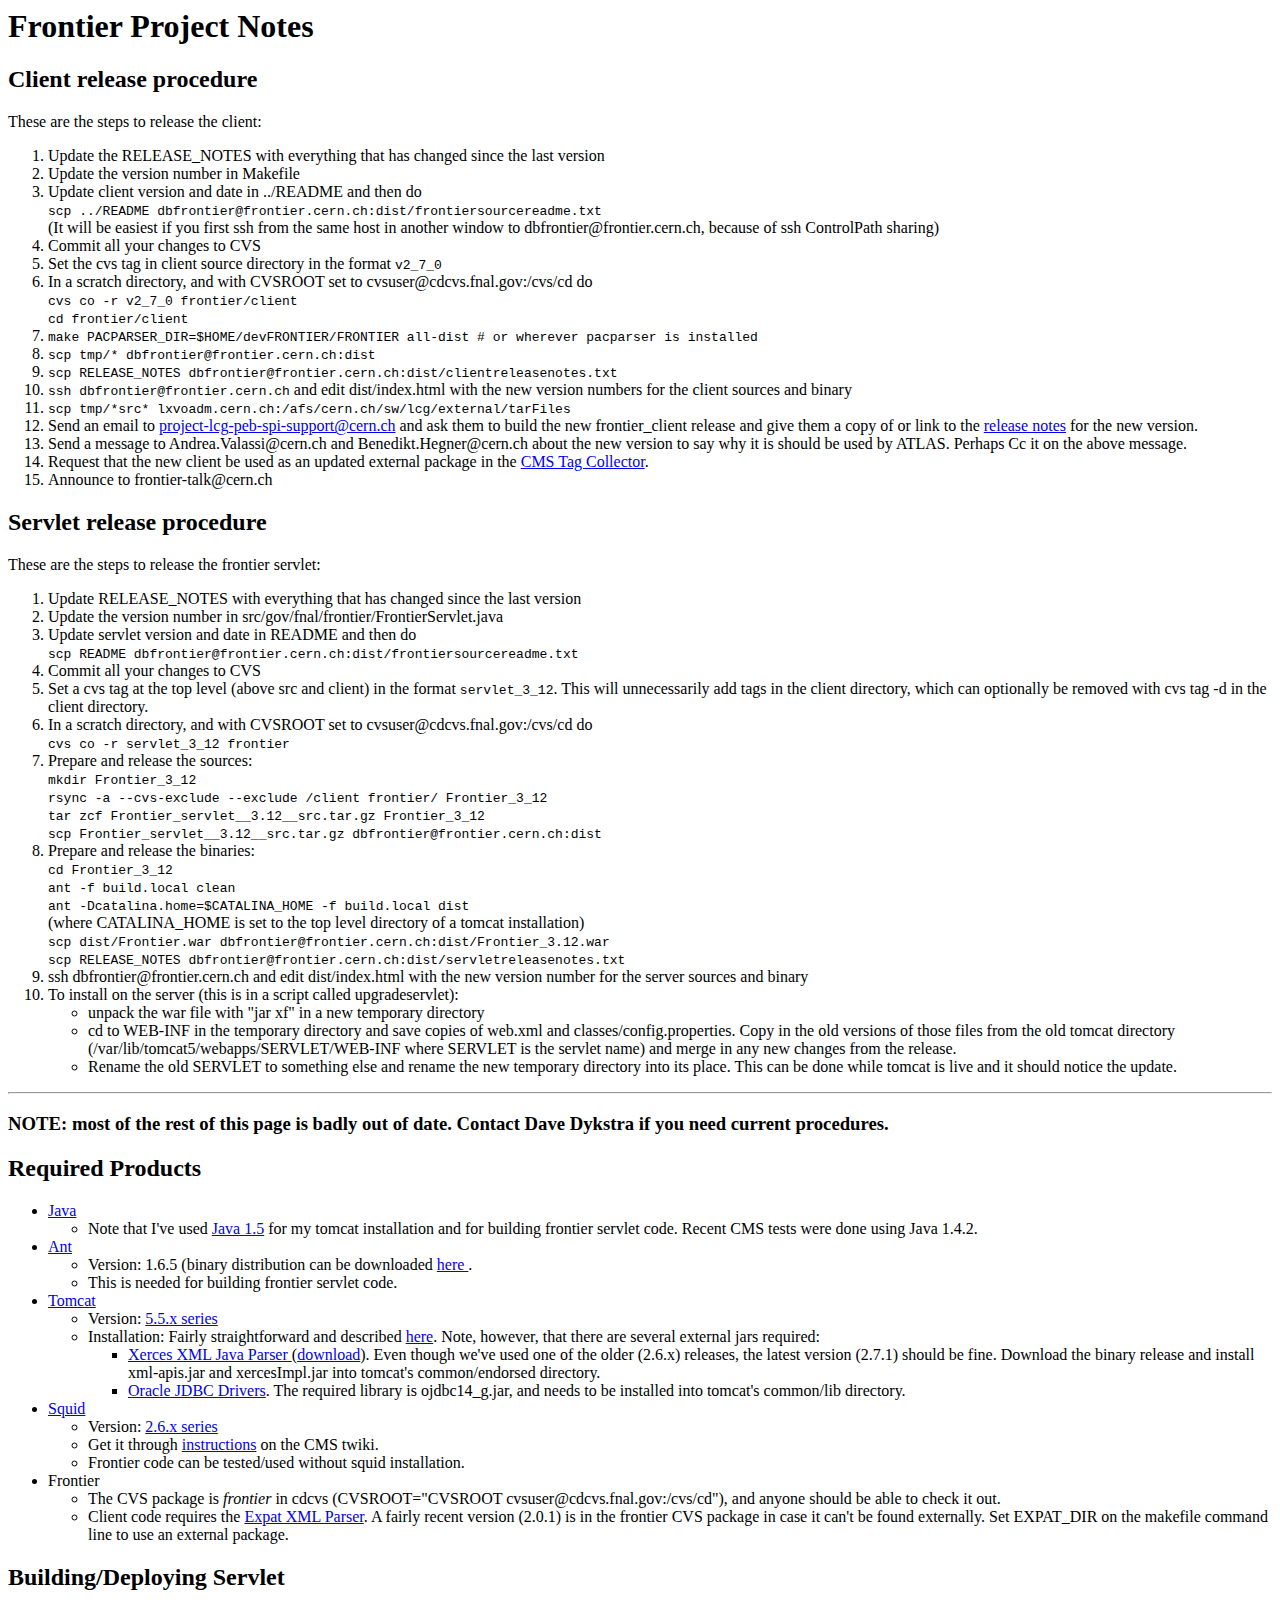
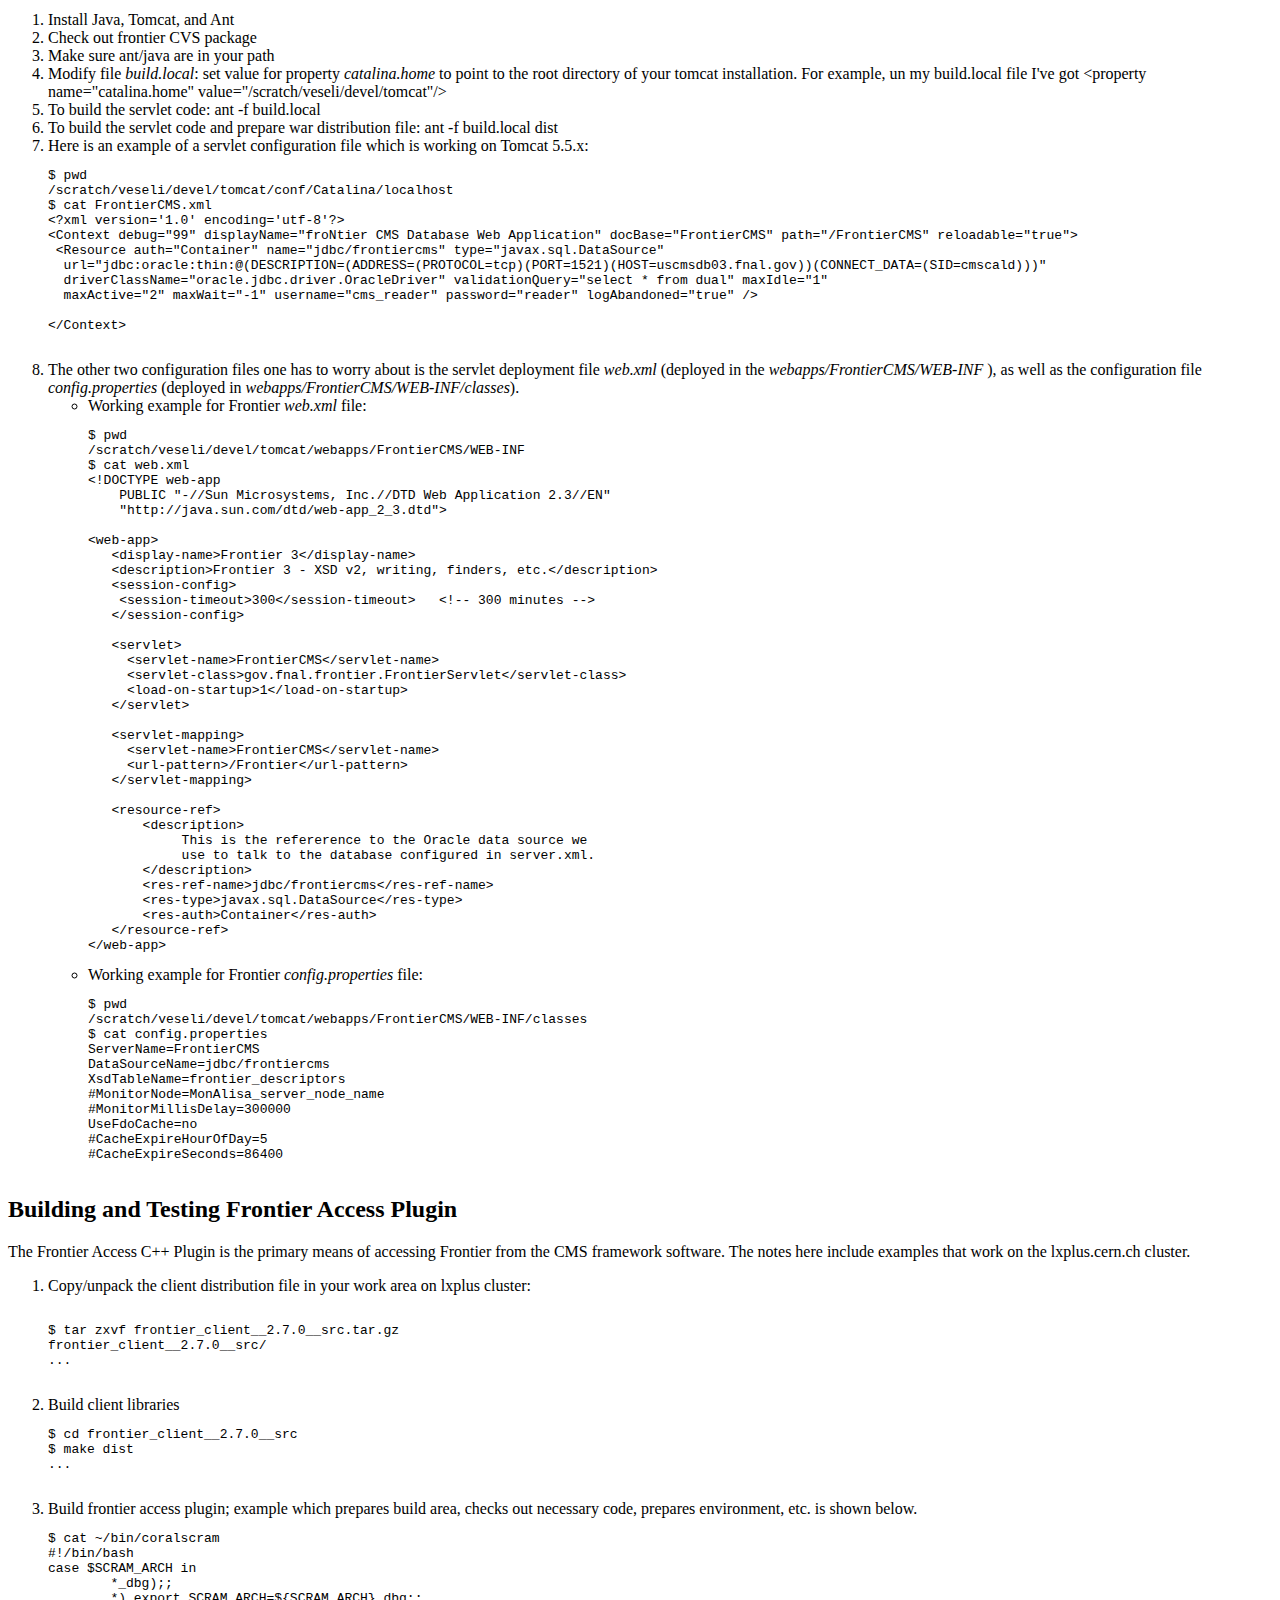
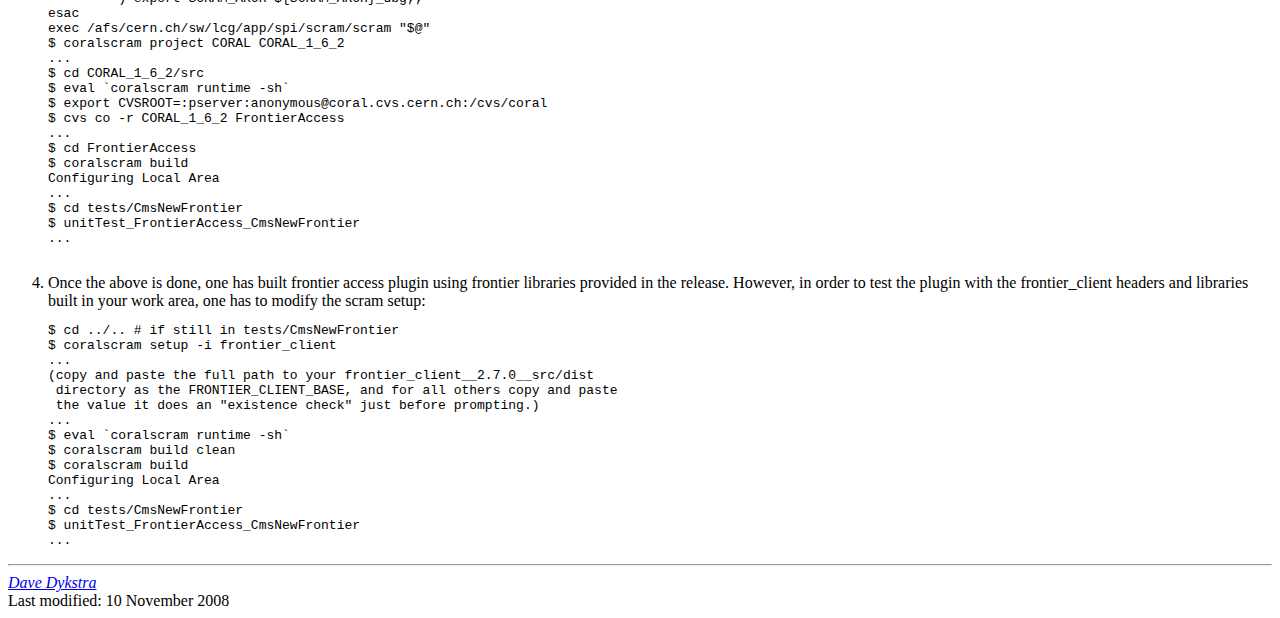
==== commit 246303e0: "Updates for 2.8.6" ====
--- a/docs/FrontierProjectNotes.html
+++ b/docs/FrontierProjectNotes.html
@@ -7,6 +7,149 @@
   <body>
     <h1>Frontier Project Notes</h1>
 
+
+<h2>Client release procedure</h2>
+
+These are the steps to release the client:
+
+<ol>
+
+<li>
+Update the RELEASE_NOTES with everything that has changed since the last version
+<li>
+Update the version number in Makefile
+<li>
+Update client version and date in ../README and then do
+<br>
+<tt>scp ../README dbfrontier@frontier.cern.ch:dist/frontiersourcereadme.txt</tt>
+<br>
+(It will be easiest if you first ssh from the same host in another window
+to dbfrontier@frontier.cern.ch, because of ssh ControlPath sharing)
+<li>
+Commit all your changes to CVS
+<li>
+Set the cvs tag in client source directory in the format <tt>v2_7_0</tt>
+<li>
+In a scratch directory, and with CVSROOT set to
+cvsuser@cdcvs.fnal.gov:/cvs/cd do
+<br>
+<tt>cvs co -r v2_7_0 frontier/client</tt>
+<br>
+<tt>cd frontier/client</tt>
+<li>
+<tt>make PACPARSER_DIR=$HOME/devFRONTIER/FRONTIER all-dist # or wherever pacparser is installed </tt>
+<li>
+<tt>scp tmp/* dbfrontier@frontier.cern.ch:dist</tt>
+<li>
+<tt>scp RELEASE_NOTES dbfrontier@frontier.cern.ch:dist/clientreleasenotes.txt</tt>
+<li>
+<tt>ssh dbfrontier@frontier.cern.ch</tt> and edit dist/index.html with the new
+version numbers for the client sources and binary
+<li>
+<tt>scp tmp/*src* lxvoadm.cern.ch:/afs/cern.ch/sw/lcg/external/tarFiles</tt>
+<!--
+<li>
+Fill out 
+<a href=https://spi.cern.ch/login/requestAfsSpaceForm.php>
+CERN Request AFS space for an external package</a>,
+external package name <tt>frontier_client</tt>, version
+of package <tt>2.7.0</tt>, and volume name of the
+package <tt>fnclnt270</tt>.
+-->
+<li>
+Send an email to <a href=mailto:project-lcg-peb-spi-support@cern.ch>
+project-lcg-peb-spi-support@cern.ch</a> and ask them to build the
+new frontier_client release and give them a copy of or link to the
+<a href=http://frontier.cern.ch/dist/clientreleasenotes.txt>release notes</a>
+for the new version.
+<li>
+Send a message to Andrea.Valassi@cern.ch and Benedikt.Hegner@cern.ch about
+the new version to say why it is should be used by ATLAS.  Perhaps Cc it on
+the above message.
+<li>
+Request that the new client be used as an updated external package in the
+<a href=https://cmstags.cern.ch/tc/>CMS Tag Collector</a>.
+<li>
+Announce to frontier-talk@cern.ch
+
+</ol>
+
+<h2>Servlet release procedure</h2>
+
+These are the steps to release the frontier servlet:
+
+<ol>
+
+<li>
+Update RELEASE_NOTES with everything that has changed since the last version
+<li>
+Update the version number in src/gov/fnal/frontier/FrontierServlet.java
+<li>
+Update servlet version and date in README and then do
+<br>
+<tt>scp README dbfrontier@frontier.cern.ch:dist/frontiersourcereadme.txt</tt>
+<li>
+Commit all your changes to CVS
+<li>
+Set a cvs tag at the top level (above src and client) in the format
+<tt>servlet_3_12</tt>.  This will unnecessarily add tags in the client
+directory, which can optionally be removed with cvs tag -d in the
+client directory.
+<li>
+In a scratch directory, and with CVSROOT set to
+cvsuser@cdcvs.fnal.gov:/cvs/cd do
+<br>
+<tt>cvs co -r servlet_3_12 frontier</tt>
+<li>
+Prepare and release the sources:
+<br>
+<tt>mkdir Frontier_3_12</tt>
+<br>
+<tt>rsync -a --cvs-exclude --exclude /client frontier/ Frontier_3_12</tt>
+<br>
+<tt>tar zcf Frontier_servlet__3.12__src.tar.gz Frontier_3_12</tt>
+<br>
+<tt>scp Frontier_servlet__3.12__src.tar.gz dbfrontier@frontier.cern.ch:dist</tt>
+<li>
+Prepare and release the binaries:
+<br>
+<tt>cd Frontier_3_12</tt>
+<br>
+<tt>ant -f build.local clean</tt>
+<br>
+<tt>ant -Dcatalina.home=$CATALINA_HOME -f build.local dist</tt>
+<br>
+(where CATALINA_HOME is set to the top level directory of a tomcat
+installation)
+<br>
+<tt>scp dist/Frontier.war dbfrontier@frontier.cern.ch:dist/Frontier_3.12.war</tt>
+<br>
+<tt>scp RELEASE_NOTES dbfrontier@frontier.cern.ch:dist/servletreleasenotes.txt</tt>
+<li>
+ssh dbfrontier@frontier.cern.ch and edit dist/index.html with the new
+version number for the server sources and binary
+<li>
+To install on the server (this is in a script called upgradeservlet):
+<ul>
+<li>
+unpack the war file with "jar xf" in a new temporary directory
+<li>
+cd to WEB-INF in the temporary directory and save copies of web.xml
+and classes/config.properties.  Copy in the old versions
+of those files from the old tomcat directory
+(/var/lib/tomcat5/webapps/SERVLET/WEB-INF where SERVLET is the servlet
+name) and merge in any new changes from the release.
+<li>
+Rename the old SERVLET to something else and rename the new temporary
+directory into its place.  This can be done while tomcat is live and it
+should notice the update.
+</ul>
+
+</ol>
+
+<hr>
+<h3>NOTE: most of the rest of this page is badly out of date.  Contact
+Dave Dykstra if you need current procedures.</h3>
 
 <h2>Required Products</h2>
 
@@ -245,127 +388,10 @@
 
 </ol>
 
-<h2>Client release procedure</h2>
-
-These are the steps to release the client:
-
-<ol>
-
-<li>
-Update the RELEASE_NOTES with everything that has changed since the last version
-<li>
-Update the version number in Makefile
-<li>
-Commit all your changes to CVS
-<li>
-Set the cvs tag in client source directory in the format <tt>v2_7_0</tt>
-<li>
-In a scratch directory, and with CVSROOT set to
-cvsuser@cdcvs.fnal.gov:/cvs/cd do
-<br>
-<tt>cvs co -r v2_7_0 frontier/client</tt>
-<br>
-<tt>cd frontier/client
-<li>
-<tt>make all-dist</tt>
-<li>
-<tt>scp tmp/* dbfrontier@frontier.cern.ch:dist</tt>
-<li>
-<tt>scp RELEASE_NOTES dbfrontier@frontier.cern.ch:dist/clientreleasenotes.txt</tt>
-<li>
-<tt>ssh dbfrontier@frontier.cern.ch</tt> and edit dist/index.html with the new
-version numbers for the client sources and binary
-<li>
-<tt>scp tmp/*src* lxplus.cern.ch:/afs/cern.ch/sw/lcg/external/tarFiles</tt>
-<li>
-Fill out 
-<a href=https://spi.cern.ch/login/requestAfsSpaceForm.php>
-CERN Request AFS space for an external package</a>,
-external package name <tt>frontier_client</tt>, version
-of package <tt>2.7.0</tt>, and volume name of the
-package <tt>fnclnt270</tt>.
-<li>
-Send an email to <a href=mailto:project-lcg-peb-spi-support@cern.ch>
-project-lcg-peb-spi-support@cern.ch</a> and ask them to build the
-new frontier_client release and give them a copy of the release notes
-for the new version.
-
-</ol>
-
-<h2>Servlet release procedure</h2>
-
-These are the steps to release the frontier servlet:
-
-<ol>
-
-<li>
-Update src/gov/fnal/frontier/RELEASE_NOTES with everything that has
-changed since the last version
-<li>
-Update the version number in src/gov/fnal/frontier/FrontierServlet.java
-<li>
-Commit all your changes to CVS
-<li>
-Set a cvs tag at the top level (above src and client) in the format
-<tt>servlet_3_9</tt>.  This will unnecessarily add tags in the client
-directory, which can optionally be removed with cvs tag -d in the
-client directory.
-<li>
-In a scratch directory, and with CVSROOT set to
-cvsuser@cdcvs.fnal.gov:/cvs/cd do
-<br>
-<tt>cvs co -r servlet_3_9 frontier</tt>
-<li>
-Prepare and release the sources:
-<br>
-<tt>mkdir Frontier_3_9</tt>
-<br>
-<tt>rsync -a --cvs-exclude --exclude /client frontier/ Frontier_3_9</tt>
-<br>
-<tt>tar zcf Frontier_servlet__3.9__src.tar.gz Frontier_3_9</tt>
-<br>
-<tt>scp Frontier_servlet__3.9__src.tar.gz dbfrontier@frontier.cern.ch:dist</tt>
-<br>
-<tt>scp RELEASE_NOTES dbfrontier@frontier.cern.ch:dist/servletreleasenotes.txt</tt>
-<li>
-Prepare and release the binaries:
-<br>
-<tt>cd Frontier_3_9</tt>
-<br>
-<tt>ant -f build.local clean</tt>
-<br>
-<tt>ant -Dcatalina.home=$CATALINA_HOME -f build.local dist</tt>
-<br>
-where CATALINA_HOME is set to the top level directory of a tomcat
-installation.
-<br>
-<tt>scp dist/Frontier.war dbfrontier@frontier.cern.ch:dist/Frontier_3.9.war</tt>
-<li>
-ssh dbfrontier@frontier.cern.ch and edit dist/index.html with the new
-version number for the server sources and binary
-<li>
-To install on the server (this is in a script called upgradeservlet):
-<ul>
-<li>
-unpack the war file with "jar xf" in a new temporary directory
-<li>
-cd to WEB-INF in the temporary directory and save copies of web.xml
-and classes/config.properties.  Copy in the old versions
-of those files from the old tomcat directory
-(/var/lib/tomcat5/webapps/SERVLET/WEB-INF where SERVLET is the servlet
-name) and merge in any new changes from the release.
-<li>
-Rename the old SERVLET to something else and rename the new temporary
-directory into its place.  This can be done while tomcat is live and it
-should notice the update.
-</ul>
-
-</ol>
-
 <hr>
 <address><a href="mailto:dwd@fnal.gov">Dave Dykstra</a></address>
 <!-- hhmts star -->
-Last modified: 11 March 2008
+Last modified: 10 November 2008
 <!-- hhmts end -->
 </body>
 </html>
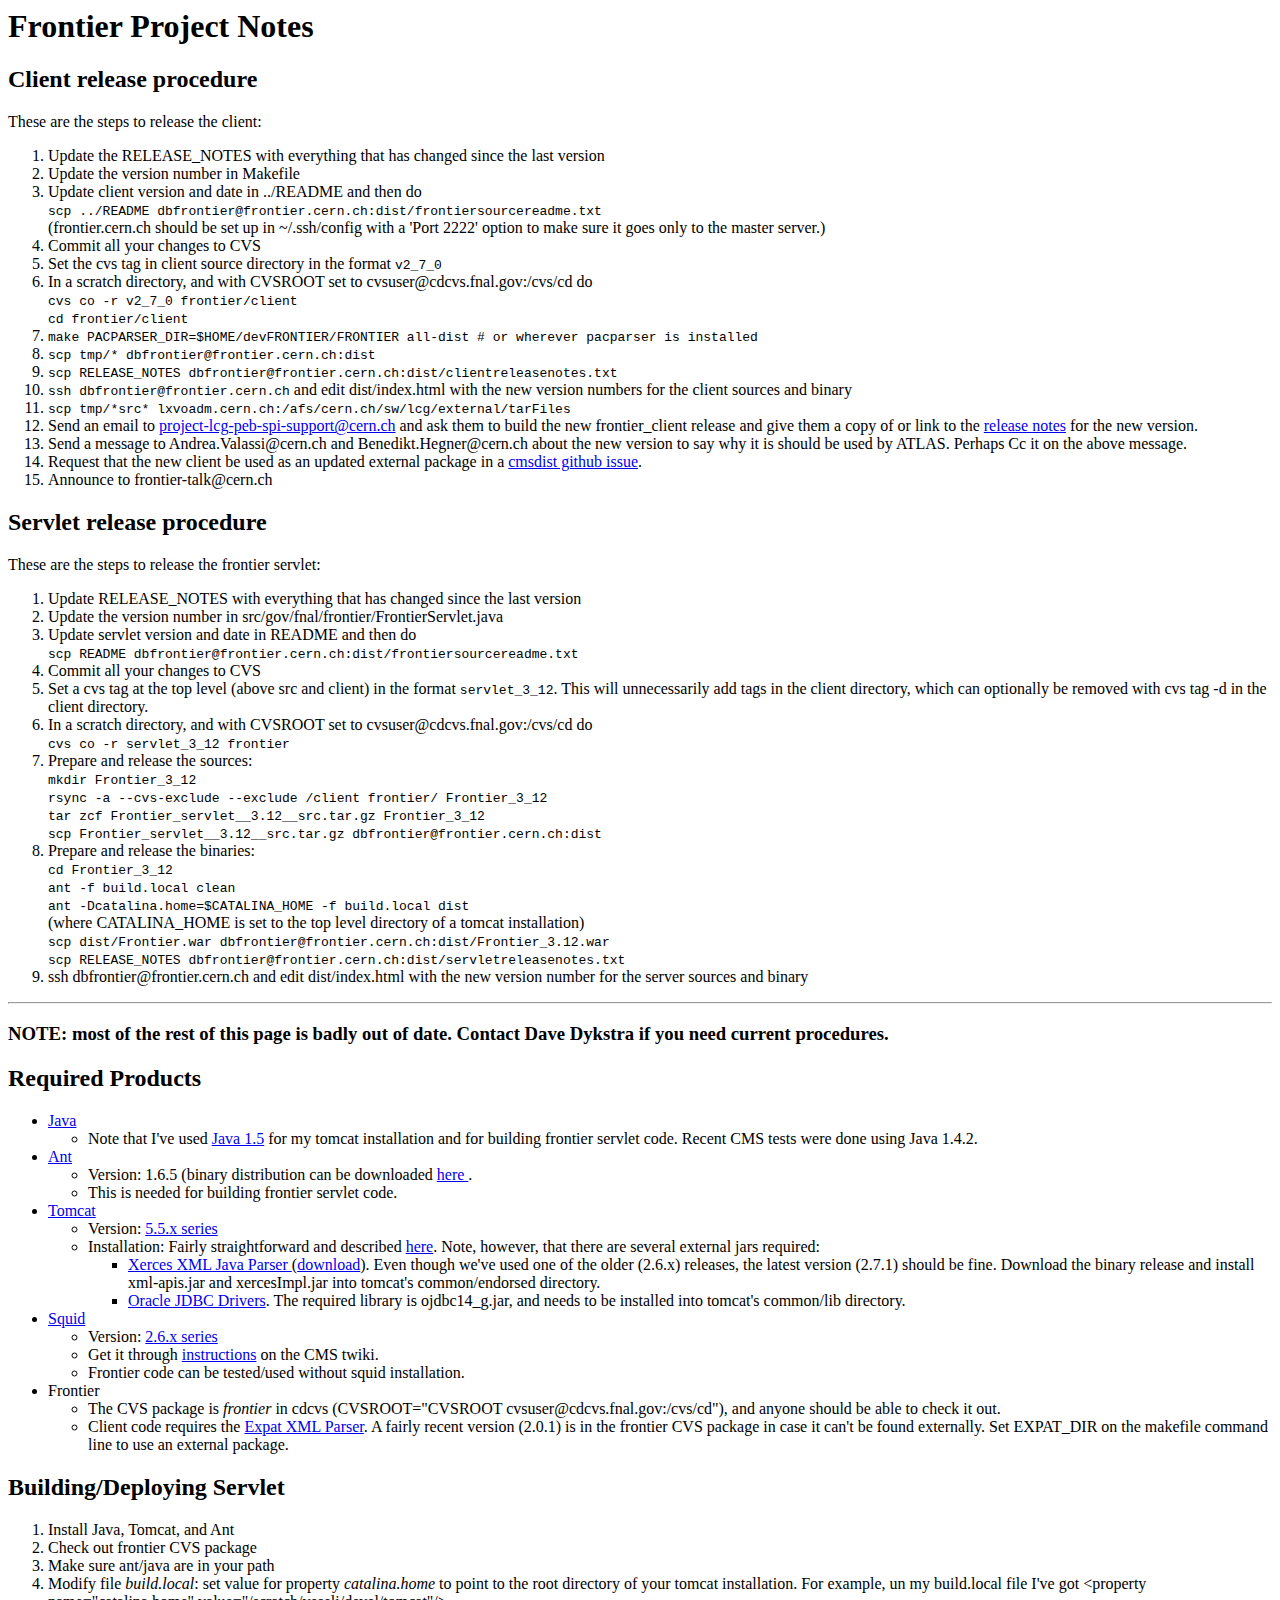
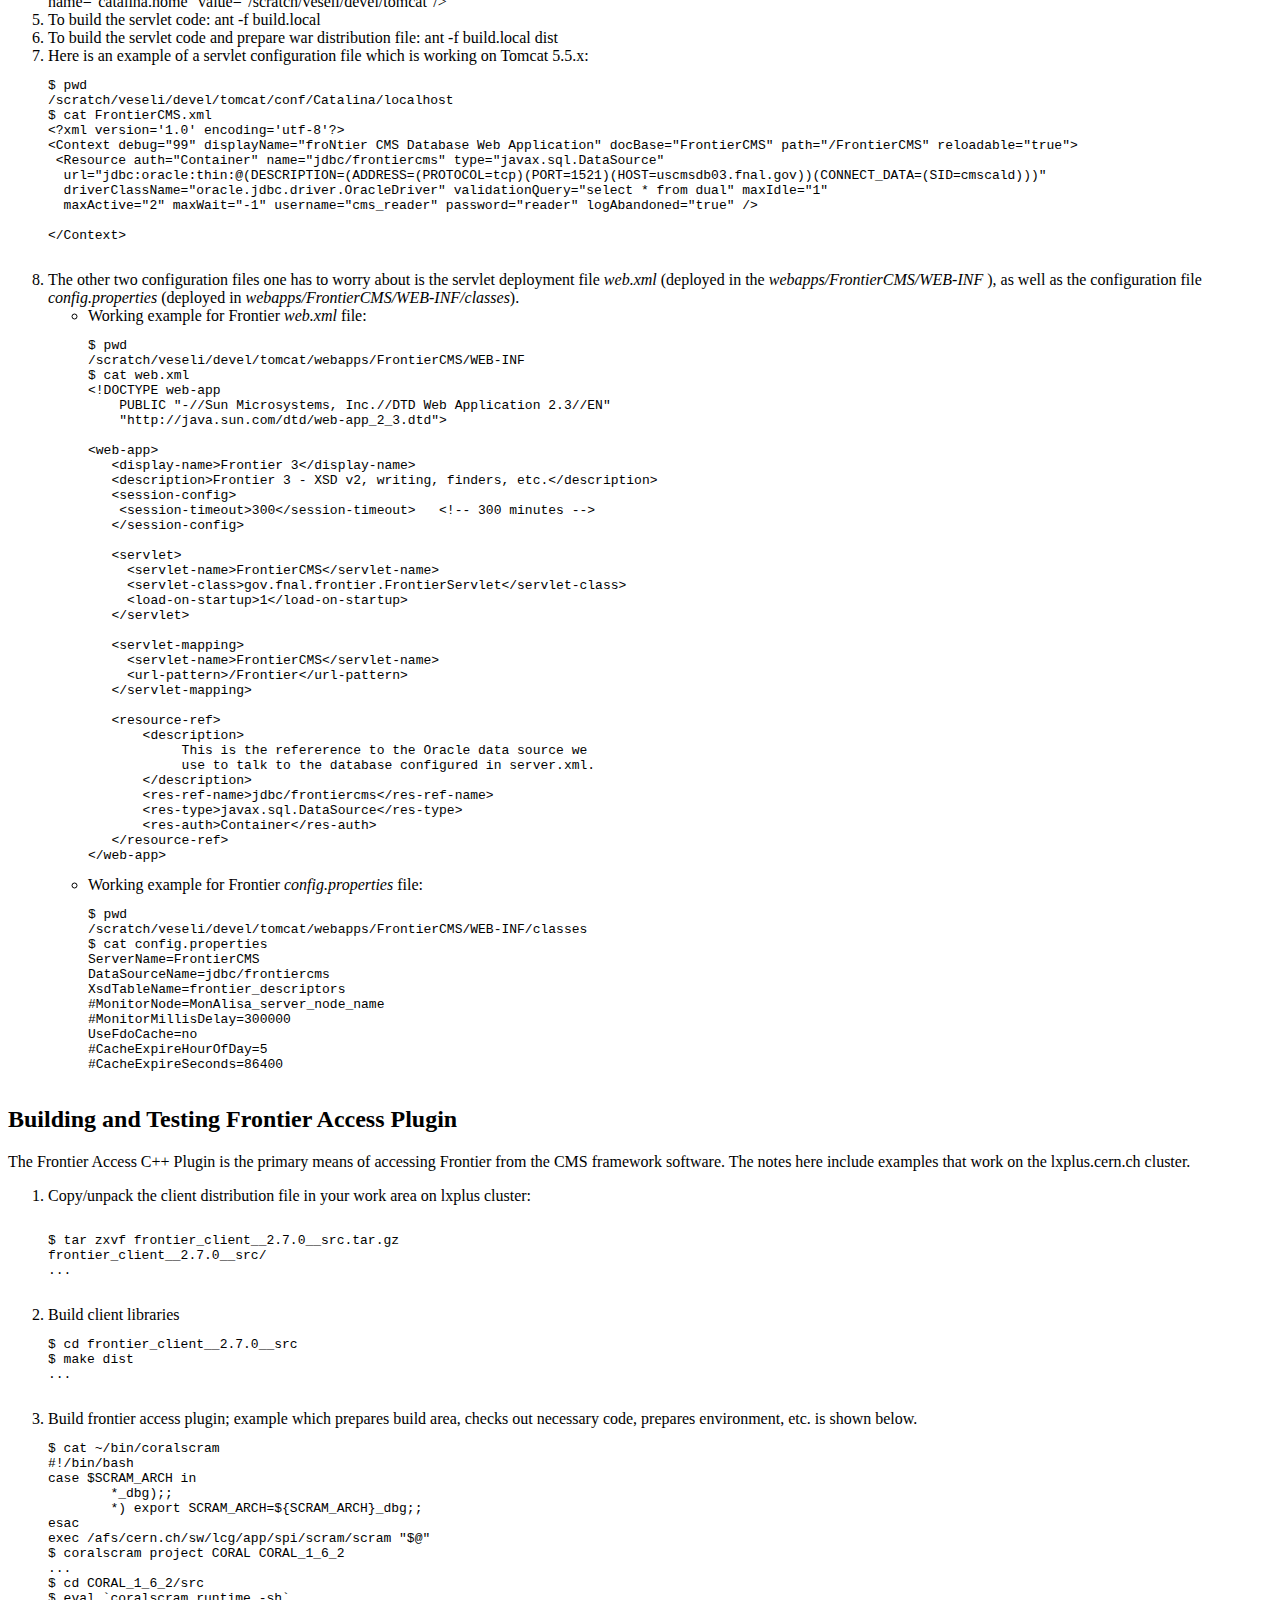
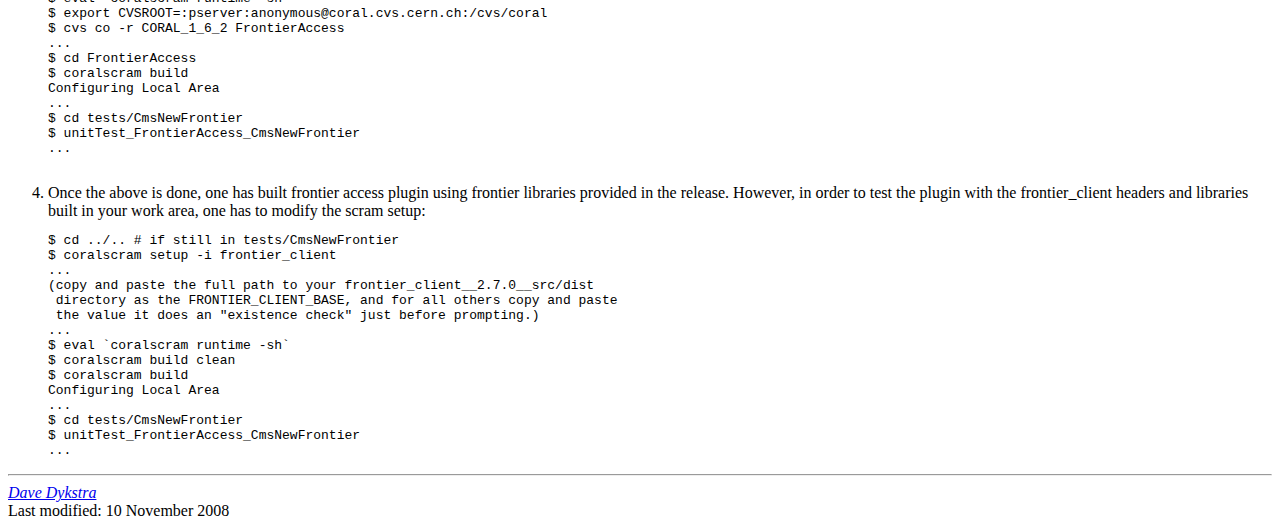
==== commit 2b464338: "Change from frontier1.cern.ch to frontier.cern.ch on port 2222" ====
--- a/docs/FrontierProjectNotes.html
+++ b/docs/FrontierProjectNotes.html
@@ -23,8 +23,8 @@
 <br>
 <tt>scp ../README dbfrontier@frontier.cern.ch:dist/frontiersourcereadme.txt</tt>
 <br>
-(It will be easiest if you first ssh from the same host in another window
-to dbfrontier@frontier.cern.ch, because of ssh ControlPath sharing)
+(frontier.cern.ch should be set up in ~/.ssh/config with a 'Port 2222' option
+to make sure it goes only to the master server.)
 <li>
 Commit all your changes to CVS
 <li>
@@ -67,8 +67,8 @@
 the new version to say why it is should be used by ATLAS.  Perhaps Cc it on
 the above message.
 <li>
-Request that the new client be used as an updated external package in the
-<a href=https://cmstags.cern.ch/tc/>CMS Tag Collector</a>.
+Request that the new client be used as an updated external package in a
+<a href=https://github.com/cms-sw/cmsdist/issues>cmsdist github issue</a>.
 <li>
 Announce to frontier-talk@cern.ch
 
@@ -128,21 +128,6 @@
 <li>
 ssh dbfrontier@frontier.cern.ch and edit dist/index.html with the new
 version number for the server sources and binary
-<li>
-To install on the server (this is in a script called upgradeservlet):
-<ul>
-<li>
-unpack the war file with "jar xf" in a new temporary directory
-<li>
-cd to WEB-INF in the temporary directory and save copies of web.xml
-and classes/config.properties.  Copy in the old versions
-of those files from the old tomcat directory
-(/var/lib/tomcat5/webapps/SERVLET/WEB-INF where SERVLET is the servlet
-name) and merge in any new changes from the release.
-<li>
-Rename the old SERVLET to something else and rename the new temporary
-directory into its place.  This can be done while tomcat is live and it
-should notice the update.
 </ul>
 
 </ol>
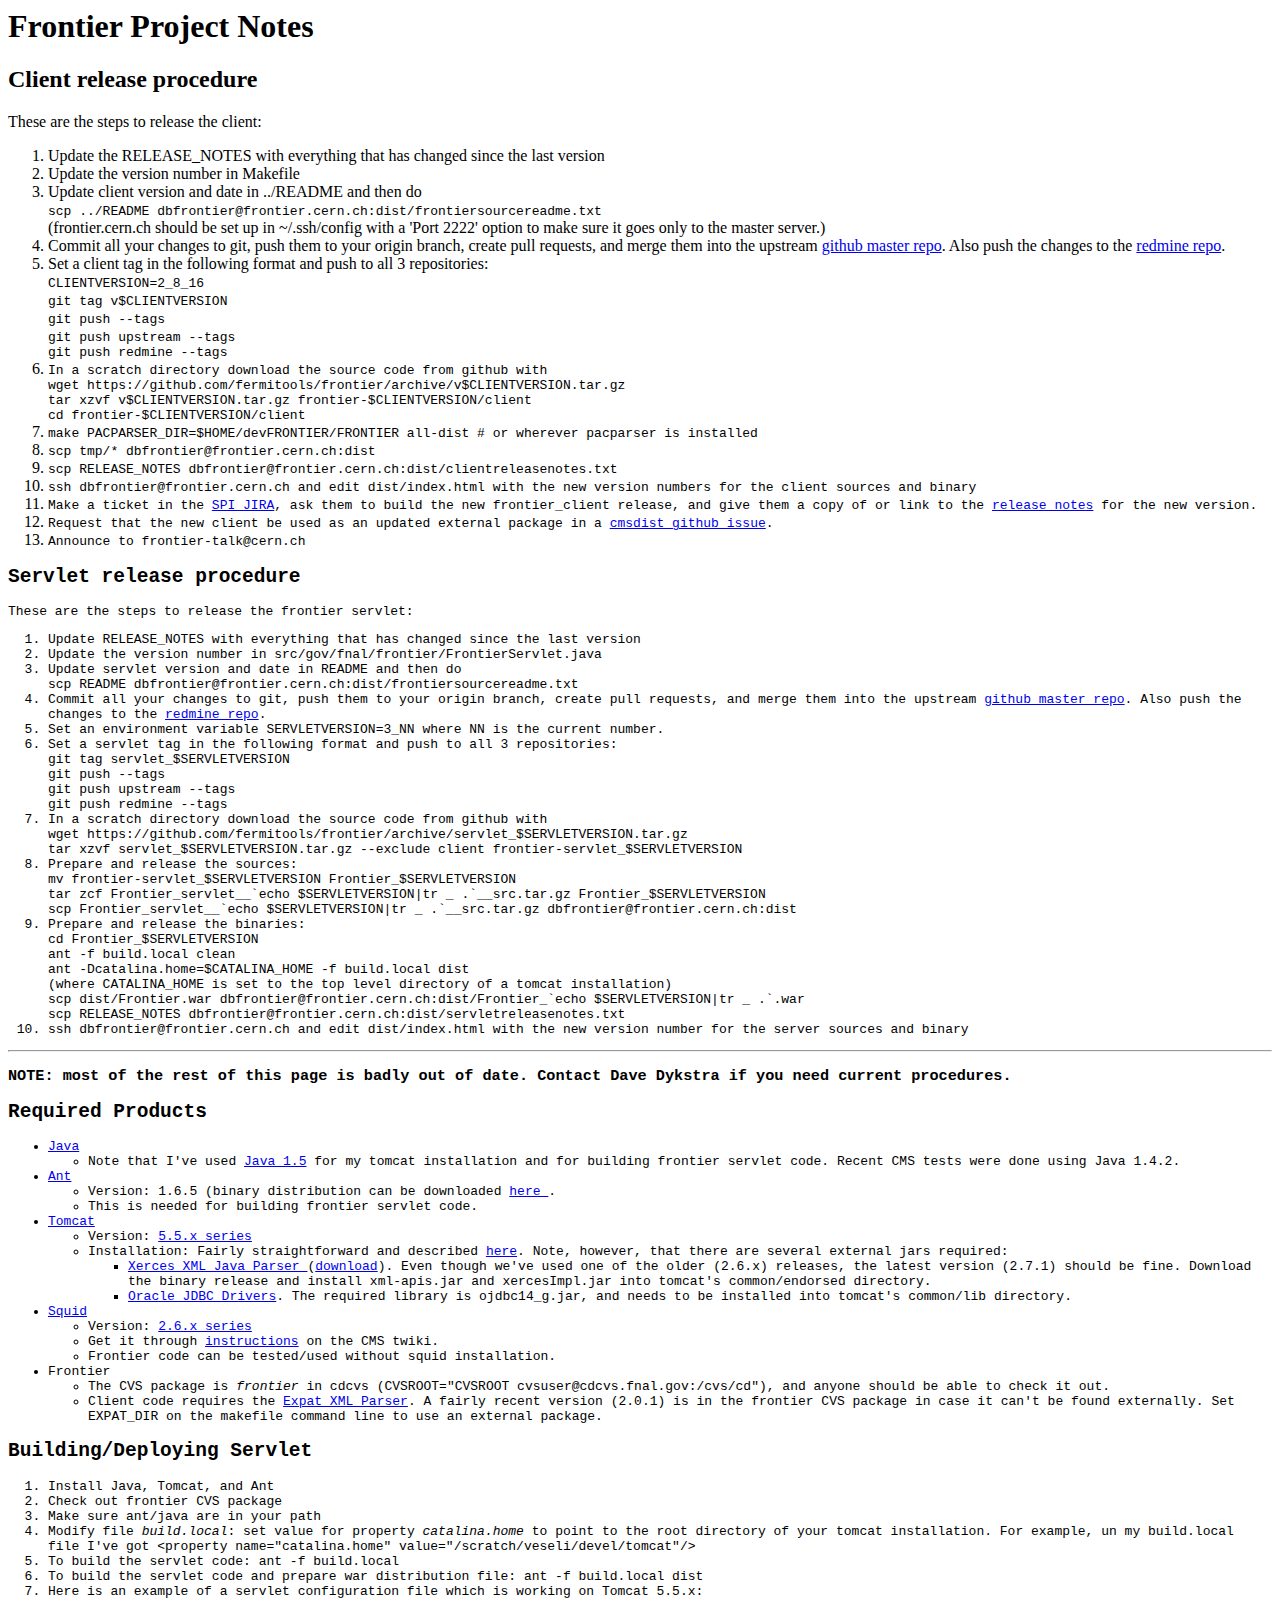
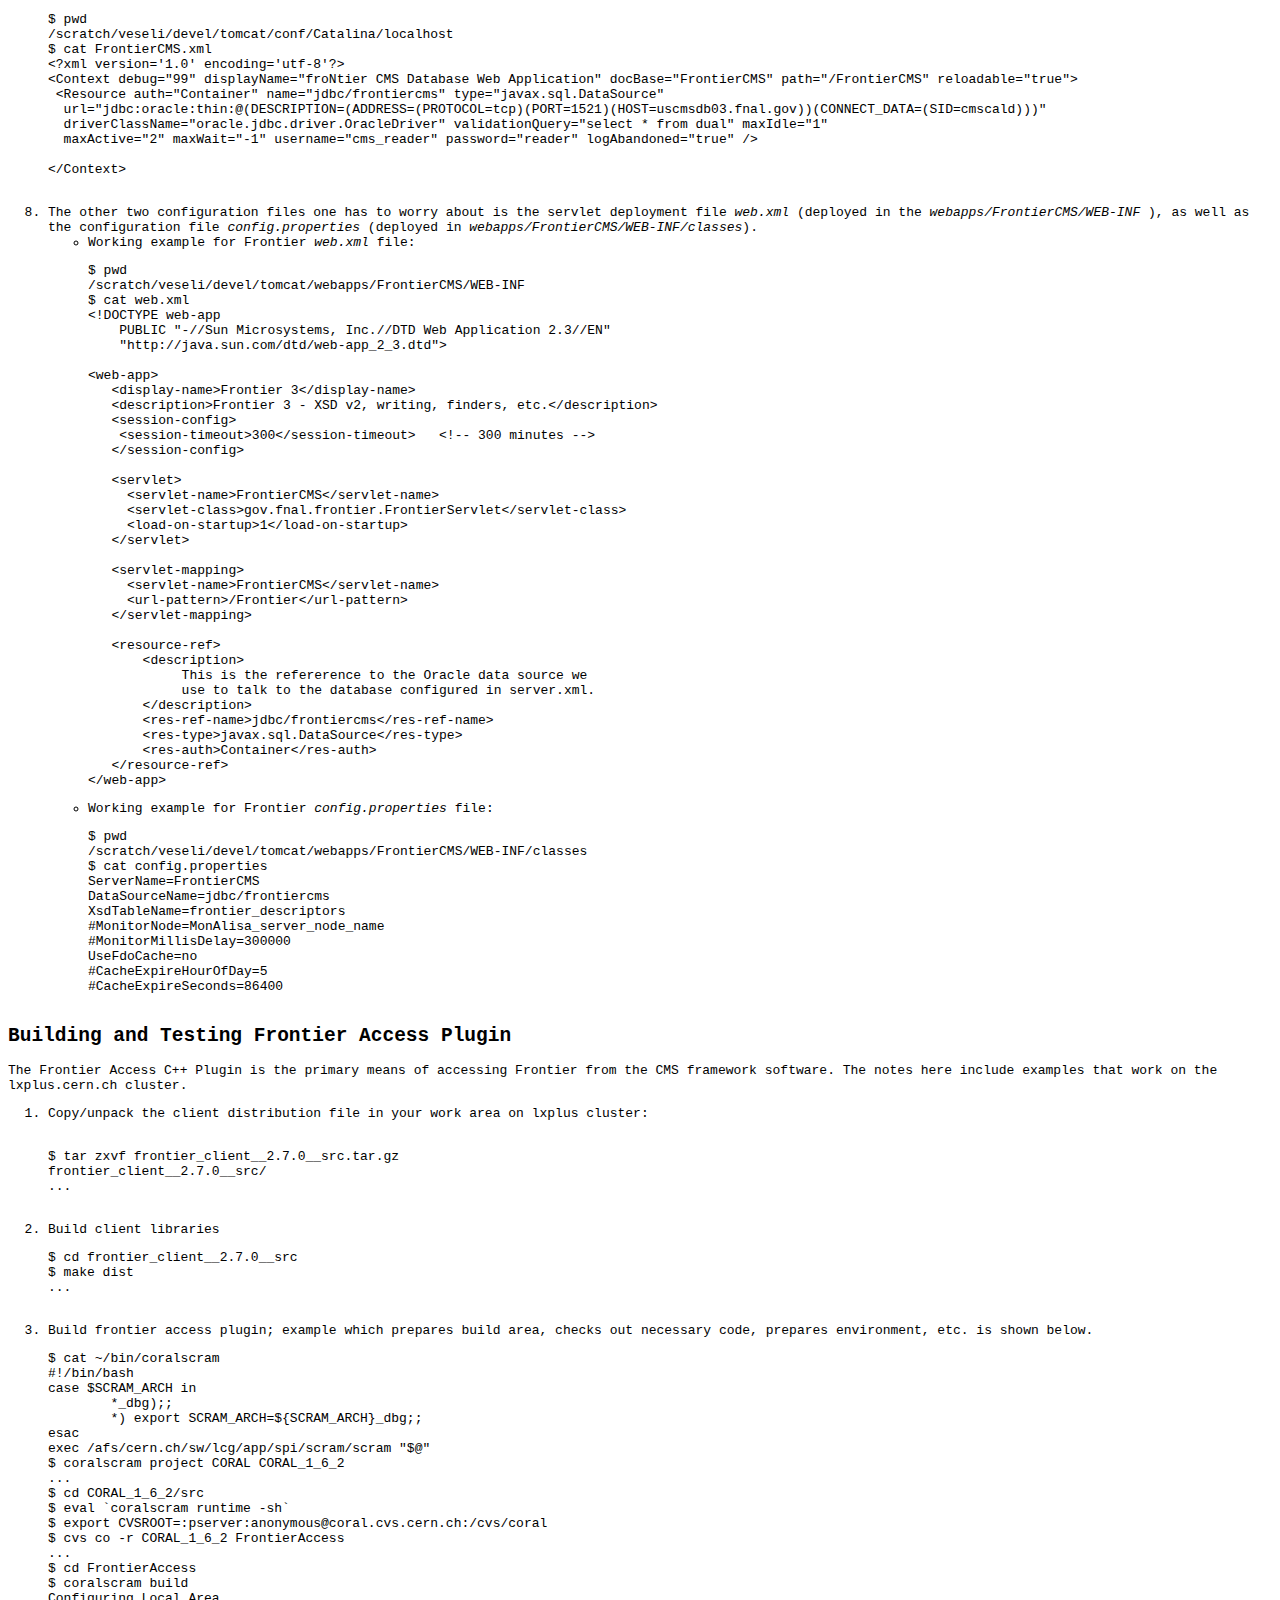
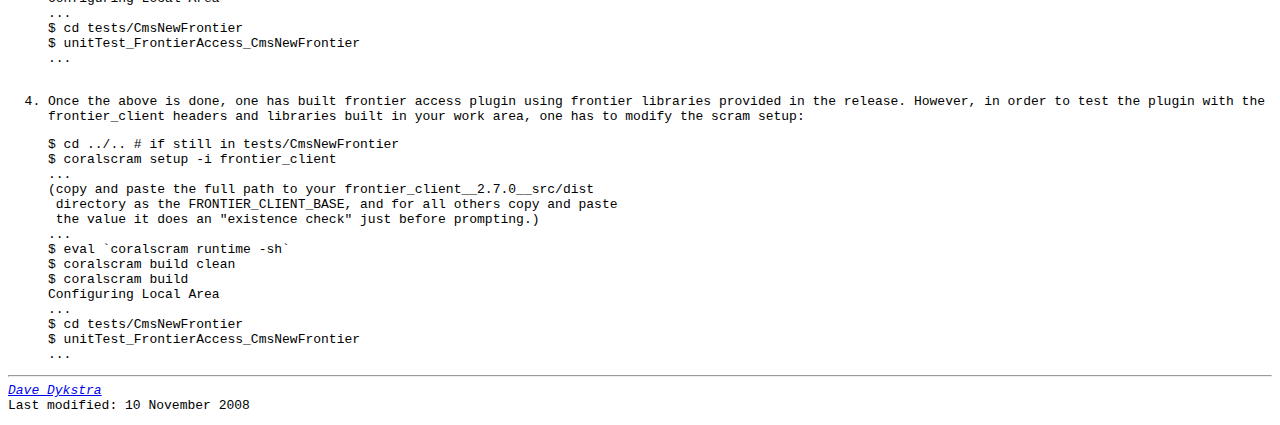
==== commit b6554a04: "new way to notify LCG about client update" ====
--- a/docs/FrontierProjectNotes.html
+++ b/docs/FrontierProjectNotes.html
@@ -26,16 +26,31 @@
 (frontier.cern.ch should be set up in ~/.ssh/config with a 'Port 2222' option
 to make sure it goes only to the master server.)
 <li>
-Commit all your changes to CVS
-<li>
-Set the cvs tag in client source directory in the format <tt>v2_7_0</tt>
-<li>
-In a scratch directory, and with CVSROOT set to
-cvsuser@cdcvs.fnal.gov:/cvs/cd do
-<br>
-<tt>cvs co -r v2_7_0 frontier/client</tt>
-<br>
-<tt>cd frontier/client</tt>
+Commit all your changes to git, push them to your origin branch, 
+create pull requests, and merge them into the upstream
+<a href=https://github.com/fermitools/frontier>github master repo</a>.
+Also push the changes to the 
+<a href=ssh://p-frontier@cdcvs.fnal.gov/cvs/projects/frontier>redmine repo</a>.
+<li>
+Set a client tag in the following format and push to all 3 repositories:
+<br>
+<tt>CLIENTVERSION=2_8_16</tt>
+<br>
+<tt>git tag v$CLIENTVERSION</tt>
+<br>
+<tt>git push --tags</tt>
+<br>
+<tt>git push upstream --tags</a>
+<br>
+<tt>git push redmine --tags</a>
+<li>
+In a scratch directory download the source code from github with
+<br>
+<tt>wget https://github.com/fermitools/frontier/archive/v$CLIENTVERSION.tar.gz</tt>
+<br>
+<tt>tar xzvf v$CLIENTVERSION.tar.gz frontier-$CLIENTVERSION/client</tt>
+<br>
+<tt>cd frontier-$CLIENTVERSION/client</tt>
 <li>
 <tt>make PACPARSER_DIR=$HOME/devFRONTIER/FRONTIER all-dist # or wherever pacparser is installed </tt>
 <li>
@@ -45,9 +60,9 @@
 <li>
 <tt>ssh dbfrontier@frontier.cern.ch</tt> and edit dist/index.html with the new
 version numbers for the client sources and binary
+<!--
 <li>
 <tt>scp tmp/*src* lxvoadm.cern.ch:/afs/cern.ch/sw/lcg/external/tarFiles</tt>
-<!--
 <li>
 Fill out 
 <a href=https://spi.cern.ch/login/requestAfsSpaceForm.php>
@@ -57,16 +72,13 @@
 package <tt>fnclnt270</tt>.
 -->
 <li>
-Send an email to <a href=mailto:project-lcg-peb-spi-support@cern.ch>
-project-lcg-peb-spi-support@cern.ch</a> and ask them to build the
-new frontier_client release and give them a copy of or link to the
+Make a ticket in the
+<a href=https://sft.its.cern.ch/jira/projects/SPI>SPI JIRA</a>,
+ask them to build the
+new frontier_client release, and give them a copy of or link to the
 <a href=http://frontier.cern.ch/dist/clientreleasenotes.txt>release notes</a>
 for the new version.
 <li>
-Send a message to Andrea.Valassi@cern.ch and Benedikt.Hegner@cern.ch about
-the new version to say why it is should be used by ATLAS.  Perhaps Cc it on
-the above message.
-<li>
 Request that the new client be used as an updated external package in a
 <a href=https://github.com/cms-sw/cmsdist/issues>cmsdist github issue</a>.
 <li>
@@ -89,31 +101,41 @@
 <br>
 <tt>scp README dbfrontier@frontier.cern.ch:dist/frontiersourcereadme.txt</tt>
 <li>
-Commit all your changes to CVS
-<li>
-Set a cvs tag at the top level (above src and client) in the format
-<tt>servlet_3_12</tt>.  This will unnecessarily add tags in the client
-directory, which can optionally be removed with cvs tag -d in the
-client directory.
-<li>
-In a scratch directory, and with CVSROOT set to
-cvsuser@cdcvs.fnal.gov:/cvs/cd do
-<br>
-<tt>cvs co -r servlet_3_12 frontier</tt>
+Commit all your changes to git, push them to your origin branch, 
+create pull requests, and merge them into the upstream
+<a href=https://github.com/fermitools/frontier>github master repo</a>.
+Also push the changes to the 
+<a href=ssh://p-frontier@cdcvs.fnal.gov/cvs/projects/frontier>redmine repo</a>.
+<li>
+Set an environment variable SERVLETVERSION=3_NN where NN is the current number.
+<li>
+Set a servlet tag in the following format and push to all 3 repositories:
+<br>
+<tt>git tag servlet_$SERVLETVERSION</tt>
+<br>
+<tt>git push --tags</tt>
+<br>
+<tt>git push upstream --tags</a>
+<br>
+<tt>git push redmine --tags</a>
+<li>
+In a scratch directory download the source code from github with
+<br>
+<tt>wget https://github.com/fermitools/frontier/archive/servlet_$SERVLETVERSION.tar.gz</tt>
+<br>
+<tt>tar xzvf servlet_$SERVLETVERSION.tar.gz --exclude client frontier-servlet_$SERVLETVERSION</tt>
 <li>
 Prepare and release the sources:
 <br>
-<tt>mkdir Frontier_3_12</tt>
-<br>
-<tt>rsync -a --cvs-exclude --exclude /client frontier/ Frontier_3_12</tt>
-<br>
-<tt>tar zcf Frontier_servlet__3.12__src.tar.gz Frontier_3_12</tt>
-<br>
-<tt>scp Frontier_servlet__3.12__src.tar.gz dbfrontier@frontier.cern.ch:dist</tt>
+<tt>mv frontier-servlet_$SERVLETVERSION Frontier_$SERVLETVERSION</tt>
+<br>
+<tt>tar zcf Frontier_servlet__`echo $SERVLETVERSION|tr _ .`__src.tar.gz Frontier_$SERVLETVERSION</tt>
+<br>
+<tt>scp Frontier_servlet__`echo $SERVLETVERSION|tr _ .`__src.tar.gz dbfrontier@frontier.cern.ch:dist</tt>
 <li>
 Prepare and release the binaries:
 <br>
-<tt>cd Frontier_3_12</tt>
+<tt>cd Frontier_$SERVLETVERSION</tt>
 <br>
 <tt>ant -f build.local clean</tt>
 <br>
@@ -122,7 +144,7 @@
 (where CATALINA_HOME is set to the top level directory of a tomcat
 installation)
 <br>
-<tt>scp dist/Frontier.war dbfrontier@frontier.cern.ch:dist/Frontier_3.12.war</tt>
+<tt>scp dist/Frontier.war dbfrontier@frontier.cern.ch:dist/Frontier_`echo $SERVLETVERSION|tr _ .`.war</tt>
 <br>
 <tt>scp RELEASE_NOTES dbfrontier@frontier.cern.ch:dist/servletreleasenotes.txt</tt>
 <li>
